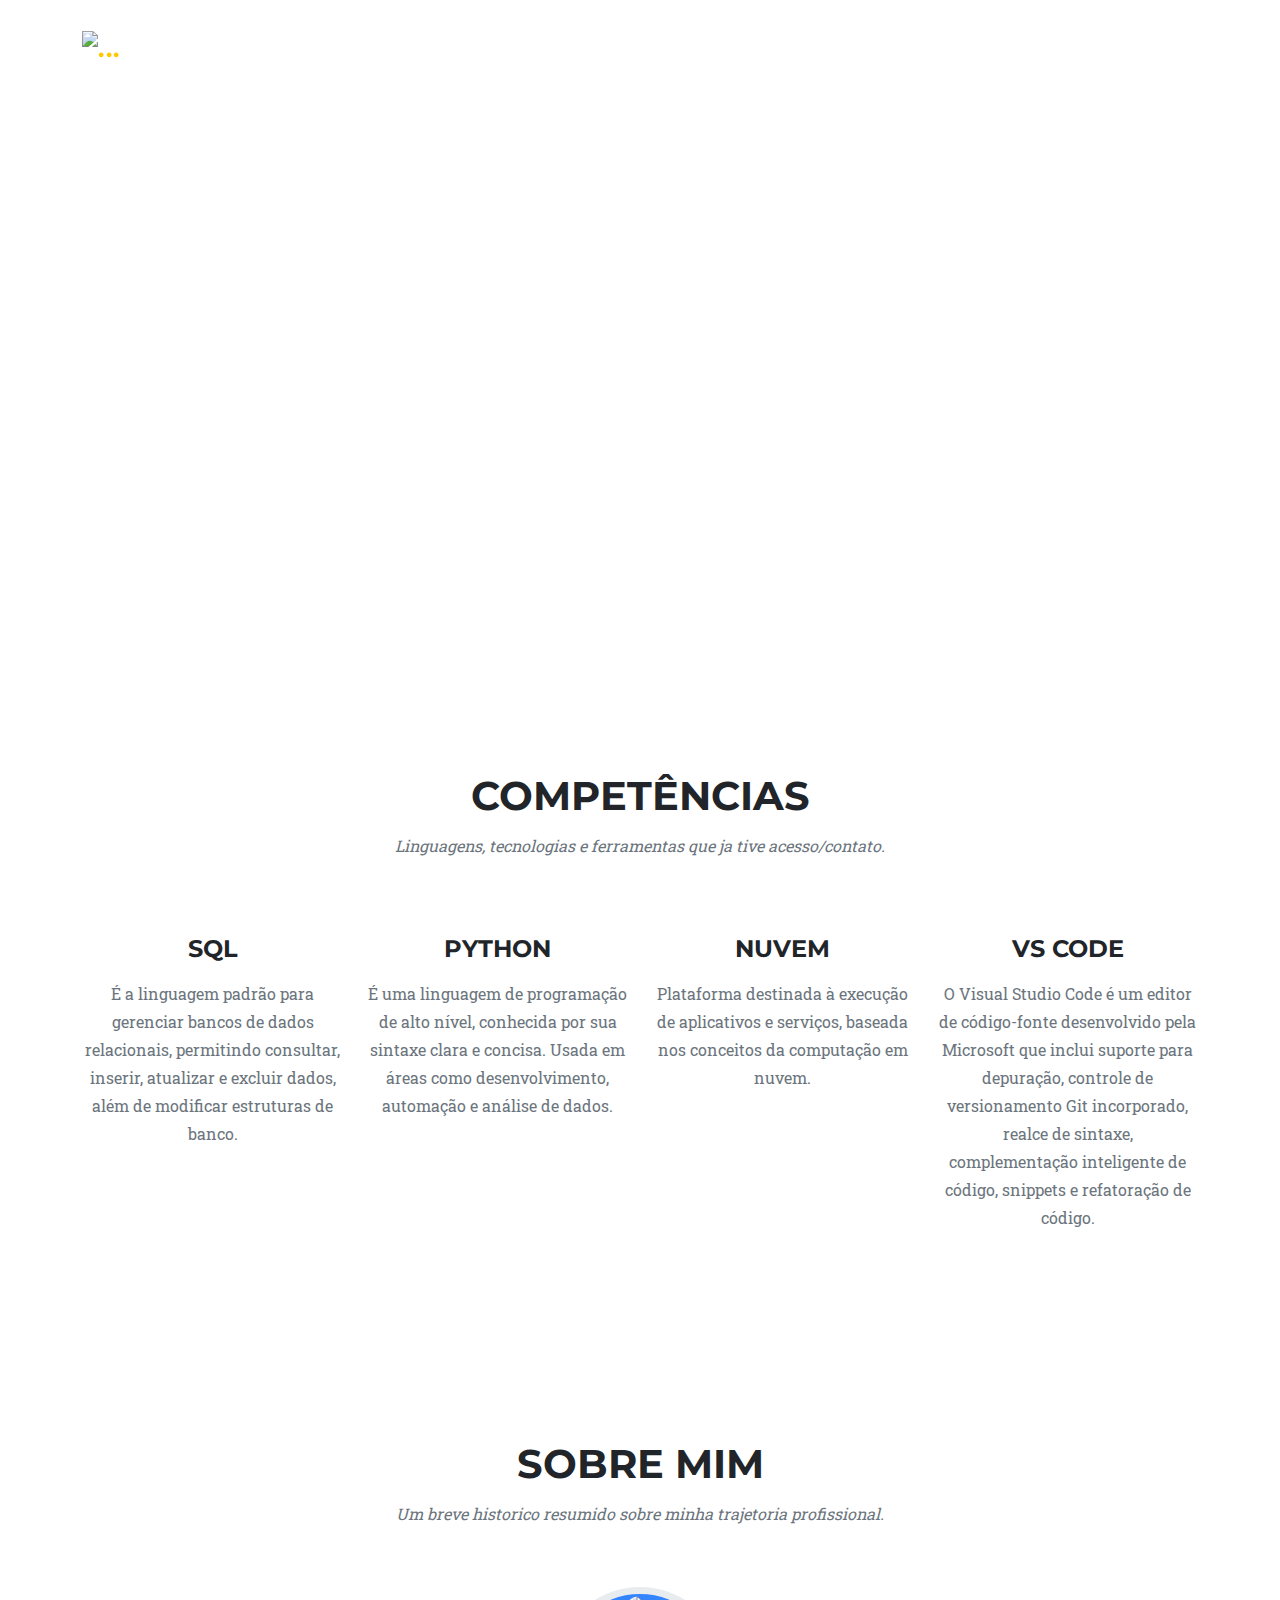
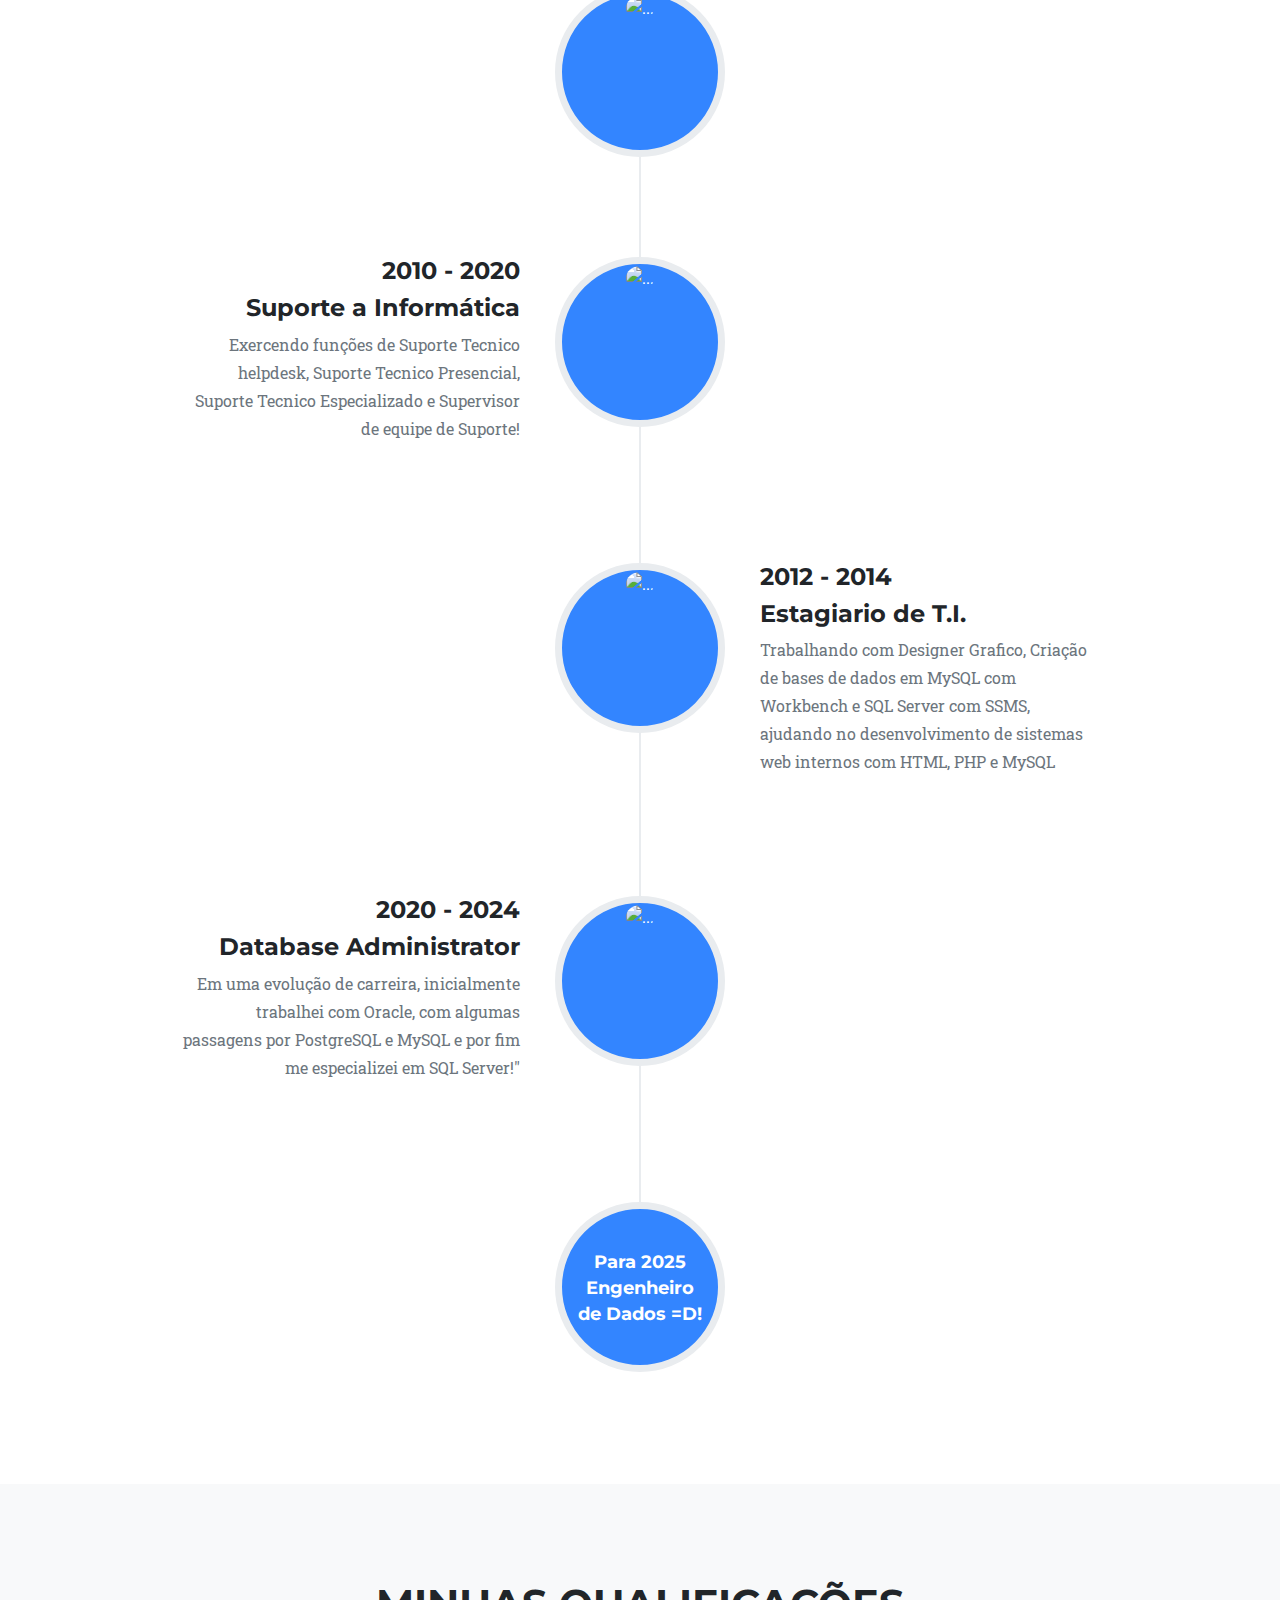
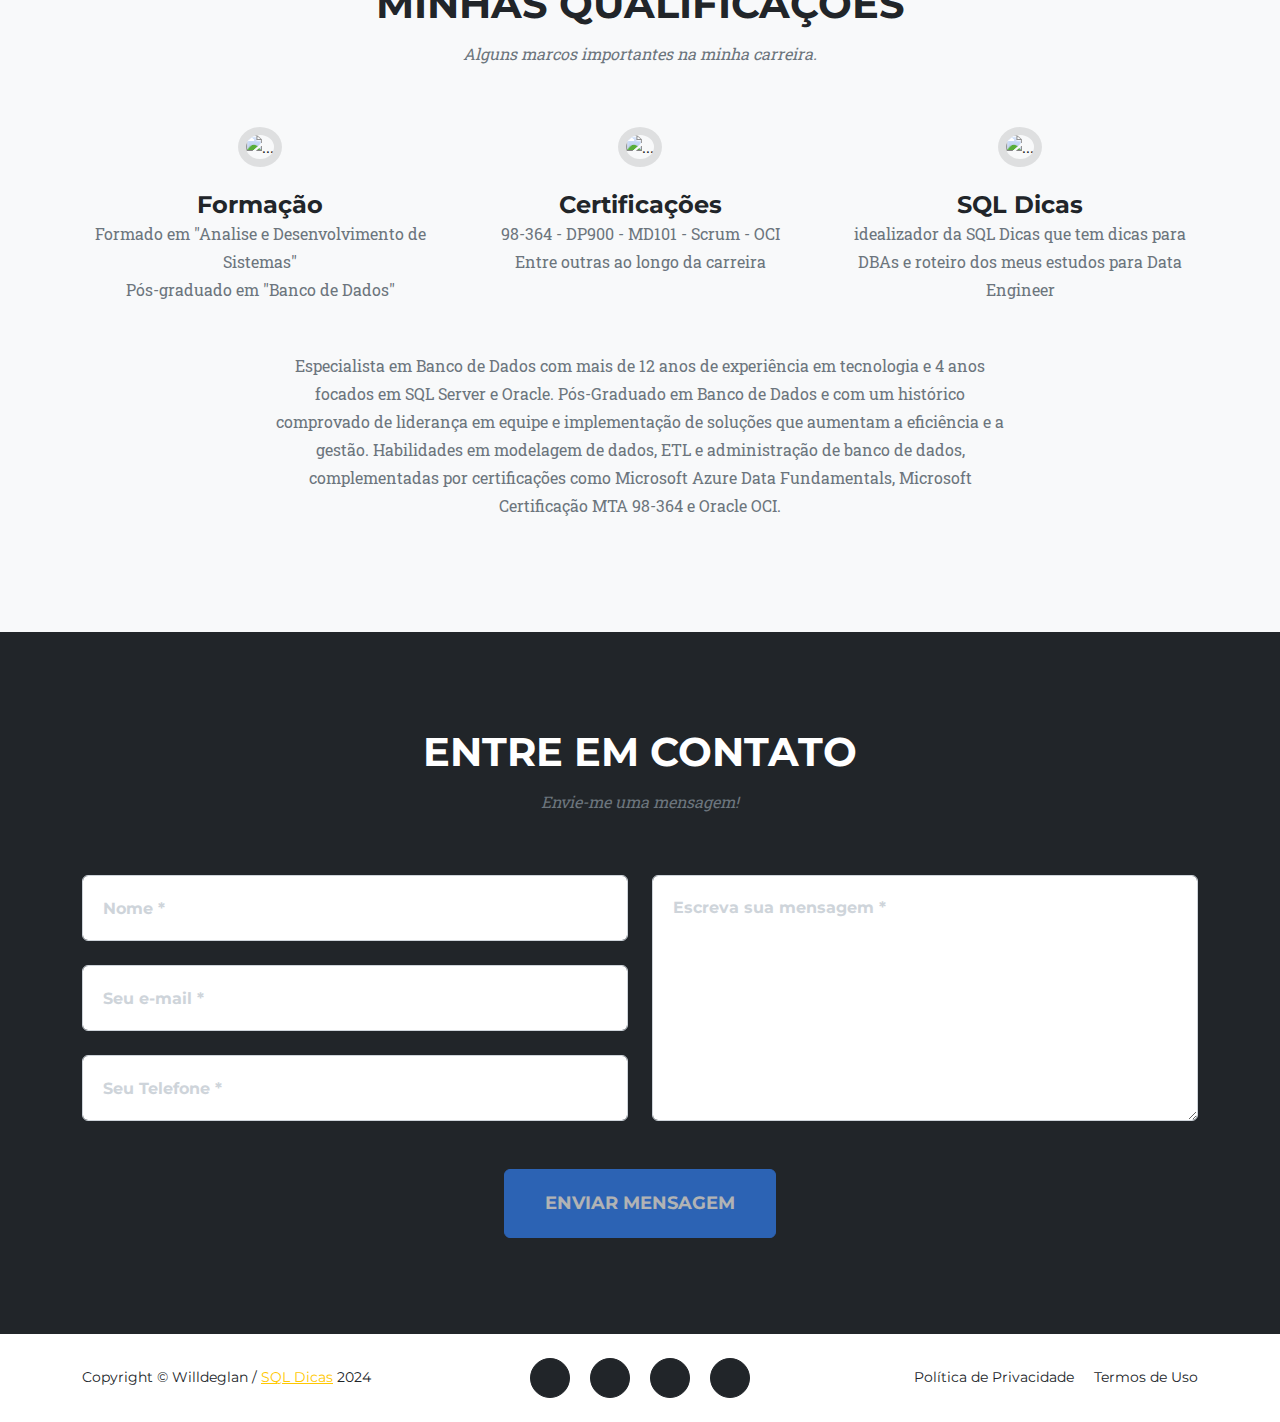
==== index.html @ bf6c1df8 "Update index.html" ====
<!DOCTYPE html>
<html lang="pt-br">
    <head>
        <meta charset="utf-8" />
        <meta name="viewport" content="width=device-width, initial-scale=1, shrink-to-fit=no" />
        <meta name="description" content="" />
        <meta name="author" content="" />
        <title>Willdeglan DBA e DataEngineer </title>
        <!-- Favicon-->
        <link rel="icon" type="image/x-icon" href="assets/favicon.ico" />
        <!-- Font Awesome icons (free version)-->
        <script src="https://use.fontawesome.com/releases/v6.3.0/js/all.js" crossorigin="anonymous"></script>
        <!-- Google fonts-->
        <link href="https://fonts.googleapis.com/css?family=Montserrat:400,700" rel="stylesheet" type="text/css" />
        <link href="https://fonts.googleapis.com/css?family=Roboto+Slab:400,100,300,700" rel="stylesheet" type="text/css" />
        <!-- Core theme CSS (includes Bootstrap)-->
        <link href="css/styles.css" rel="stylesheet" />
	<link rel="stylesheet" href="https://cdn.jsdelivr.net/gh/devicons/devicon@v2.14.0/devicon.min.css">

<!-- inicio teste de envio de formuario de contato -->
    <script type="text/javascript" src="https://cdn.jsdelivr.net/npm/@emailjs/browser@4/dist/email.min.js"></script>
    <script type="text/javascript">
        (function() {
            // https://dashboard.emailjs.com/admin/account
            emailjs.init({
              publicKey: "AXBbJKblr7mQghgtj",
            });
        })();
    </script>
    <script type="text/javascript">
        window.onload = function() {
            document.getElementById('contactForm').addEventListener('submit', function(event) {
                event.preventDefault();
                // these IDs from the previous steps
                emailjs.sendForm('contact_service', 'contact_form', this)
                    .then(() => {
                        console.log('SUCCESS!');
                    }, (error) => {
                        console.log('FAILED...', error);
                    });
            });
        }
    </script>
<!-- fim teste de envio de formuario de contato -->

	    
    </head>
    <body id="page-top">
        <!-- Navigation-->
        <nav class="navbar navbar-expand-lg navbar-dark fixed-top" id="mainNav">
            <div class="container">
              <!--  imagem do canto superior esquerdo (navbar-logo.svg) -->
			  <a class="navbar-brand" href="#page-top"><img src="assets/img/navbar-logo.svg" alt="..." /></a>
                <button class="navbar-toggler" type="button" data-bs-toggle="collapse" data-bs-target="#navbarResponsive" aria-controls="navbarResponsive" aria-expanded="false" aria-label="Toggle navigation">
                    Menu
                    <i class="fas fa-bars ms-1"></i>
                </button>
                <div class="collapse navbar-collapse" id="navbarResponsive">
                    <ul class="navbar-nav text-uppercase ms-auto py-4 py-lg-0">
                        <li class="nav-item"><a class="nav-link" href="#competencias">Competências</a></li>
<!--                        <li class="nav-item"><a class="nav-link" href="#portfolio">Portfolio</a></li> -->
                        <li class="nav-item"><a class="nav-link" href="#sobre">Sobre Mim</a></li>
                        <li class="nav-item"><a class="nav-link" href="#qualificacoes">Qualificações</a></li>
                        <li class="nav-item"><a class="nav-link" href="#contact">Contato</a></li>
                    </ul>
                </div>
            </div>
        </nav>
        <!-- Masthead-->
        <header class="masthead">
            <div class="container">
                <div class="masthead-subheading">Database Administrator e Data Engineer em formação</div>
                <div class="masthead-heading text-uppercase">Willdeglan (SQL Dicas)</div>
        <!--        <a class="btn btn-primary btn-xl text-uppercase" href="#services">Tell Me More</a> -->
            </div>
        </header>
        <!-- Competências-->
        <section class="page-section" id="competencias">
            <div class="container">
                <div class="text-center">
                    <h2 class="section-heading text-uppercase">Competências</h2>
                    <h3 class="section-subheading text-muted">Linguagens, tecnologias e ferramentas que ja tive acesso/contato.</h3>
                </div>
		<!-- Competências Banco de Dados -->
                <div class="row text-center">
                    <div class="col-md-3">
                        <span class="fa-stack fa-4x">
                            <i class="fas fa-circle fa-stack-2x text-primary"></i>
                            <i class="fas fa-database fa-stack-1x fa-inverse"></i>

                        </span>
                        <h4 class="my-3 text-uppercase">SQL</h4>
                        <p class="text-muted">É a linguagem padrão para gerenciar bancos de dados relacionais, permitindo consultar, inserir, atualizar e excluir dados, além de modificar estruturas de banco.</p>
                    </div>
        <!-- Competências Python-->					
                    <div class="col-md-3">
                        <span class="fa-stack fa-4x">
                            <i class="fas fa-circle fa-stack-2x text-primary"></i>
                            <i class="fab fa-python fa-stack-1x fa-inverse"></i>
                        </span>
                        <h4 class="my-3 text-uppercase">Python</h4>
                        <p class="text-muted">É uma linguagem de programação de alto nível, conhecida por sua sintaxe clara e concisa. Usada em áreas como desenvolvimento, automação e análise de dados.</p>
                    </div>
		<!-- Competências Nuvem-->
                    <div class="col-md-3">
                        <span class="fa-stack fa-4x">
                            <i class="fas fa-circle fa-stack-2x text-primary"></i>
                            <i class="fas fa-cloud fa-stack-1x fa-inverse"></i>
                        </span>
                        <h4 class="my-3 text-uppercase">Nuvem</h4>
                        <p class="text-muted">Plataforma destinada à execução de aplicativos e serviços, baseada nos conceitos da computação em nuvem.</p>
                    </div>
		<!-- Competências VS Code-->
                    <div class="col-md-3">
					<span class="fa-stack fa-4x">
						<i class="fas fa-circle fa-stack-2x text-primary"></i>
						<i class="fa-solid fa-code fa-stack-1x fa-inverse"></i> <!-- Ícone do VS Code -->
					</span>
                        <h4 class="my-3 text-uppercase">vs code</h4>
                        <p class="text-muted">O Visual Studio Code é um editor de código-fonte desenvolvido pela Microsoft que inclui suporte para depuração, controle de versionamento Git incorporado, realce de sintaxe, complementação inteligente de código, snippets e refatoração de código.</p>
                    </div>
                </div>
            </div>
        </section>
        <!-- Portfolio Grid - ->
        <section class="page-section bg-light" id="portfolio">
            <div class="container">
                <div class="text-center">
                    <h2 class="section-heading text-uppercase">Portfolio</h2>
                    <h3 class="section-subheading text-muted">Lorem ipsum dolor sit amet consectetur.</h3>
                </div>
                <div class="row">
                    <div class="col-lg-4 col-sm-6 mb-4">
                        <! -- Portfolio item 1-- >
                        <div class="portfolio-item">
                            <a class="portfolio-link" data-bs-toggle="modal" href="#portfolioModal1">
                                <div class="portfolio-hover">
                                    <div class="portfolio-hover-content"><i class="fas fa-plus fa-3x"></i></div>
                                </div>
                                <img class="img-fluid" src="assets/img/portfolio/1.jpg" alt="..." />
                            </a>
                            <div class="portfolio-caption">
                                <div class="portfolio-caption-heading">Threads</div>
                                <div class="portfolio-caption-subheading text-muted">Illustration</div>
                            </div>
                        </div>
                    </div>
                    <div class="col-lg-4 col-sm-6 mb-4">
                        <! -- Portfolio item 2-- >
                        <div class="portfolio-item">
                            <a class="portfolio-link" data-bs-toggle="modal" href="#portfolioModal2">
                                <div class="portfolio-hover">
                                    <div class="portfolio-hover-content"><i class="fas fa-plus fa-3x"></i></div>
                                </div>
                                <img class="img-fluid" src="assets/img/portfolio/2.jpg" alt="..." />
                            </a>
                            <div class="portfolio-caption">
                                <div class="portfolio-caption-heading">Explore</div>
                                <div class="portfolio-caption-subheading text-muted">Graphic Design</div>
                            </div>
                        </div>
                    </div>
                    <div class="col-lg-4 col-sm-6 mb-4">
                        <! -- Portfolio item 3-- >
                        <div class="portfolio-item">
                            <a class="portfolio-link" data-bs-toggle="modal" href="#portfolioModal3">
                                <div class="portfolio-hover">
                                    <div class="portfolio-hover-content"><i class="fas fa-plus fa-3x"></i></div>
                                </div>
                                <img class="img-fluid" src="assets/img/portfolio/3.jpg" alt="..." />
                            </a>
                            <div class="portfolio-caption">
                                <div class="portfolio-caption-heading">Finish</div>
                                <div class="portfolio-caption-subheading text-muted">Identity</div>
                            </div>
                        </div>
                    </div>
                    <div class="col-lg-4 col-sm-6 mb-4 mb-lg-0">
                        <! -- Portfolio item 4-- >
                        <div class="portfolio-item">
                            <a class="portfolio-link" data-bs-toggle="modal" href="#portfolioModal4">
                                <div class="portfolio-hover">
                                    <div class="portfolio-hover-content"><i class="fas fa-plus fa-3x"></i></div>
                                </div>
                                <img class="img-fluid" src="assets/img/portfolio/4.jpg" alt="..." />
                            </a>
                            <div class="portfolio-caption">
                                <div class="portfolio-caption-heading">Lines</div>
                                <div class="portfolio-caption-subheading text-muted">Branding</div>
                            </div>
                        </div>
                    </div>
                    <div class="col-lg-4 col-sm-6 mb-4 mb-sm-0">
                        <! -- Portfolio item 5-- >
                        <div class="portfolio-item">
                            <a class="portfolio-link" data-bs-toggle="modal" href="#portfolioModal5">
                                <div class="portfolio-hover">
                                    <div class="portfolio-hover-content"><i class="fas fa-plus fa-3x"></i></div>
                                </div>
                                <img class="img-fluid" src="assets/img/portfolio/5.jpg" alt="..." />
                            </a>
                            <div class="portfolio-caption">
                                <div class="portfolio-caption-heading">Southwest</div>
                                <div class="portfolio-caption-subheading text-muted">Website Design</div>
                            </div>
                        </div>
                    </div>
                    <div class="col-lg-4 col-sm-6">
                        <! -- Portfolio item 6-- >
                        <div class="portfolio-item">
                            <a class="portfolio-link" data-bs-toggle="modal" href="#portfolioModal6">
                                <div class="portfolio-hover">
                                    <div class="portfolio-hover-content"><i class="fas fa-plus fa-3x"></i></div>
                                </div>
                                <img class="img-fluid" src="assets/img/portfolio/6.jpg" alt="..." />
                            </a>
                            <div class="portfolio-caption">
                                <div class="portfolio-caption-heading">Window</div>
                                <div class="portfolio-caption-subheading text-muted">Photography</div>
                            </div>
                        </div>
                    </div>
                </div>
            </div>
        </section> -->
        <!-- Sobre-->
		
        <section class="page-section" id="sobre">
            <div class="container">
                <div class="text-center">
                    <h2 class="section-heading text-uppercase">Sobre Mim</h2>
                    <h3 class="section-subheading text-muted">Um breve historico resumido sobre minha trajetoria profissional.</h3>
                </div>
                <ul class="timeline">
				    <li class="timeline-inverted">
					    <div class="timeline-image"><img class="rounded-circle img-fluid" src="assets/img/about/eu.jpg" alt="..." /></div>
                    </li>
				<!-- Suporte a T.I. -->
                    <li>
                        <div class="timeline-image"><img class="rounded-circle img-fluid" src="assets/img/about/tecinf.jpg" alt="..." /></div>
                        <div class="timeline-panel">
                            <div class="timeline-heading">
                                <h4>2010 - 2020</h4>
                                <h4 class="subheading">Suporte a Informática</h4>
                            </div>
                            <div class="timeline-body"><p class="text-muted">Exercendo funções de Suporte Tecnico helpdesk, Suporte Tecnico Presencial, Suporte Tecnico Especializado e Supervisor de equipe de Suporte!</p></div>
                        </div>
                    </li>
				<!-- Estagio-->
                    <li class="timeline-inverted">
                        <div class="timeline-image"><img class="rounded-circle img-fluid" src="assets/img/about/2.jpg" alt="..." /></div>
                        <div class="timeline-panel">
                            <div class="timeline-heading">
                                <h4>2012 - 2014</h4>
                                <h4 class="subheading">Estagiario de T.I.</h4>
                            </div>
                            <div class="timeline-body"><p class="text-muted">Trabalhando com Designer Grafico, Criação de bases de dados em MySQL com Workbench e SQL Server com SSMS, ajudando no desenvolvimento de sistemas web internos com HTML, PHP e MySQL</p></div>
                        </div>
                    </li>
				<!-- DataBase Administrator -->
                    <li>
                        <div class="timeline-image"><img class="rounded-circle img-fluid" src="assets/img/about/dba.jpg" alt="..." /></div>
                        <div class="timeline-panel">
                            <div class="timeline-heading">
                                <h4>2020 - 2024</h4>
                                <h4 class="subheading">Database Administrator</h4>
                            </div>
                            <div class="timeline-body"><p class="text-muted">Em uma evolução de carreira, inicialmente trabalhei com Oracle, com algumas passagens por PostgreSQL e MySQL e por fim me especializei em SQL Server!"</p></div>
                        </div>
                    </li>
				<!-- Data Engineer 
                    <li class="timeline-inverted">
                        <div class="timeline-image"><img class="rounded-circle img-fluid" src="assets/img/about/4.jpg" alt="..." /></div>
                        <div class="timeline-panel">
                            <div class="timeline-heading">
                                <h4>Planos para 2025</h4>
                                <h4 class="subheading">Engenheiro de Dados</h4>
                            </div>
                            <div class="timeline-body"><p class="text-muted">Lorem ipsum dolor sit amet, consectetur adipisicing elit. Sunt ut voluptatum eius sapiente, totam reiciendis temporibus qui quibusdam, recusandae sit vero unde, sed, incidunt et ea quo dolore laudantium consectetur!</p></div>
                        </div>
                    </li>
				-->
                    <li class="timeline-inverted">
			 <div class="timeline-image">
                            <h4>
                                Para 2025
                                <br />
                                Engenheiro
                                <br />
                                de Dados =D!
                            </h4>
                        </div>
                    </li>
                </ul>
            </div>
        </section>
		
        <!-- qualificacoes -->
        <section class="page-section bg-light" id="qualificacoes">
            <div class="container">
                <div class="text-center">
                    <h2 class="section-heading text-uppercase">Minhas qualificações</h2>
                    <h3 class="section-subheading text-muted">Alguns marcos importantes na minha carreira.</h3>
                </div>
                <div class="row">
                    <div class="col-lg-4">
                        <div class="team-member">
                            <img class="mx-auto rounded-circle" src="assets/img/team/1.jpg" alt="..." />
                            <h4>Formação</h4>
                            <p class="text-muted">Formado em "Analise e Desenvolvimento de Sistemas" <br /> Pós-graduado em "Banco de Dados"</p>
 <!--                           <a class="btn btn-dark btn-social mx-2" href="#!" aria-label="Parveen Anand Twitter Profile"><i class="fab fa-instagram"></i></a>
                            <a class="btn btn-dark btn-social mx-2" href="#!" aria-label="Parveen Anand Facebook Profile"><i class="fab fa-facebook-f"></i></a>
                            <a class="btn btn-dark btn-social mx-2" href="#!" aria-label="Parveen Anand LinkedIn Profile"><i class="fab fa-linkedin-in"></i></a>
-->							
                        </div>
                    </div>
                    <div class="col-lg-4">
                        <div class="team-member">
                            <img class="mx-auto rounded-circle" src="assets/img/team/2.jpg" alt="..." />
                            <h4>Certificações</h4>
                            <p class="text-muted">98-364 - DP900 - MD101 - Scrum - OCI <br /> Entre outras ao longo da carreira</p>
 <!--                           <a class="btn btn-dark btn-social mx-2" href="#!" aria-label="Diana Petersen Twitter Profile"><i class="fab fa-twitter"></i></a>
                            <a class="btn btn-dark btn-social mx-2" href="#!" aria-label="Diana Petersen Facebook Profile"><i class="fab fa-facebook-f"></i></a>
                            <a class="btn btn-dark btn-social mx-2" href="#!" aria-label="Diana Petersen LinkedIn Profile"><i class="fab fa-linkedin-in"></i></a>
-->                        </div>
                    </div>
                    <div class="col-lg-4">
                        <div class="team-member">
                            <img class="mx-auto rounded-circle" src="assets/img/team/3.jpg" alt="..." />
                            <h4>SQL Dicas</h4>
                            <p class="text-muted">idealizador da SQL Dicas que tem dicas para DBAs e roteiro dos meus estudos para Data Engineer</p>
<!--                            <a class="btn btn-dark btn-social mx-2" href="#!" aria-label="Larry Parker Twitter Profile"><i class="fab fa-twitter"></i></a>
                            <a class="btn btn-dark btn-social mx-2" href="#!" aria-label="Larry Parker Facebook Profile"><i class="fab fa-facebook-f"></i></a>
                            <a class="btn btn-dark btn-social mx-2" href="#!" aria-label="Larry Parker LinkedIn Profile"><i class="fab fa-linkedin-in"></i></a>
-->                        </div>
                    </div>
                </div>
                <div class="row">
                    <div class="col-lg-8 mx-auto text-center"><p class="large text-muted">Especialista em Banco de Dados com mais de 12 anos de experiência em 
											tecnologia e 4 anos focados em SQL Server e Oracle. Pós-Graduado em Banco de Dados 
											e com um histórico comprovado de liderança em equipe e implementação de soluções 
											que aumentam a eficiência e a gestão. Habilidades em modelagem de dados, ETL e 
											administração de banco de dados, complementadas por certificações como Microsoft 
											Azure Data Fundamentals, Microsoft Certificação MTA 98-364 e Oracle OCI.
</p></div>
                </div>
            </div>
        </section>
        <!-- Clients - ->
        <div class="py-5">
            <div class="container">
                <div class="row align-items-center">
                    <div class="col-md-3 col-sm-6 my-3">
                        <a href="#!"><img class="img-fluid img-brand d-block mx-auto" src="assets/img/logos/microsoft.svg" alt="..." aria-label="Microsoft Logo" /></a>
                    </div>
                    <div class="col-md-3 col-sm-6 my-3">
                        <a href="#!"><img class="img-fluid img-brand d-block mx-auto" src="assets/img/logos/google.svg" alt="..." aria-label="Google Logo" /></a>
                    </div>
                    <div class="col-md-3 col-sm-6 my-3">
                        <a href="#!"><img class="img-fluid img-brand d-block mx-auto" src="assets/img/logos/facebook.svg" alt="..." aria-label="Facebook Logo" /></a>
                    </div>
                    <div class="col-md-3 col-sm-6 my-3">
                        <a href="#!"><img class="img-fluid img-brand d-block mx-auto" src="assets/img/logos/ibm.svg" alt="..." aria-label="IBM Logo" /></a>
                    </div>
                </div>
            </div>
        </div> -->
        <!-- Contact-->
        <section class="page-section" id="contact">
            <div class="container">
                <div class="text-center">
                    <h2 class="section-heading text-uppercase">Entre em contato</h2>
                    <h3 class="section-subheading text-muted">Envie-me uma mensagem!</h3>
                </div>
                <!-- * * * * * * * * * * * * * * *-->
                <!-- * * SB Forms Contact Form * *-->
                <!-- * * * * * * * * * * * * * * *-->
                <!-- This form is pre-integrated with SB Forms.-->
                <!-- To make this form functional, sign up at-->
                <!-- https://startbootstrap.com/solution/contact-forms-->
                <!-- to get an API token!-->
                <form id="contactForm" data-sb-form-api-token="API_TOKEN">
                    <div class="row align-items-stretch mb-5">
                        <div class="col-md-6">
                            <div class="form-group">
                                <!-- Name input-->
                                <input class="form-control" id="name" type="text" placeholder="Nome *" data-sb-validations="required" />
                                <div class="invalid-feedback" data-sb-feedback="name:required">Seu nome é necessário.</div>
                            </div>
                            <div class="form-group">
                                <!-- Email address input-->
                                <input class="form-control" id="email" type="email" placeholder="Seu e-mail *" data-sb-validations="required,email" />
                                <div class="invalid-feedback" data-sb-feedback="email:required">E-mail válido é obrigatório.</div>
                                <div class="invalid-feedback" data-sb-feedback="email:email">Coloque um e-mail válido.</div>
                            </div>
                            <div class="form-group mb-md-0">
                                <!-- Phone number input-->
                                <input class="form-control" id="phone" type="tel" placeholder="Seu Telefone *" data-sb-validations="required" />
                                <div class="invalid-feedback" data-sb-feedback="phone:required">Informe seu telefone.</div>
                            </div>
                        </div>
                        <div class="col-md-6">
                            <div class="form-group form-group-textarea mb-md-0">
                                <!-- Message input-->
                                <textarea class="form-control" id="message" placeholder="Escreva sua mensagem *" data-sb-validations="required"></textarea>
                                <div class="invalid-feedback" data-sb-feedback="message:required">A mensagem é obrigatória.</div>
                            </div>
                        </div>
                    </div>
                    <!-- Submit success message-->
                    <!---->
                    <!-- This is what your users will see when the form-->
                    <!-- has successfully submitted-->
                    <div class="d-none" id="submitSuccessMessage">
                        <div class="text-center text-white mb-3">
                            <div class="fw-bolder">Mensagem enviada com successo!</div>
                            Para ativar este formulario por 10 dias gratis, se inscreva em:
                            <br />
                            <a href="https://startbootstrap.com/solution/contact-forms">https://startbootstrap.com/solution/contact-forms</a>
                        </div>
                    </div>
                    <!-- Submit error message-->
                    <!---->
                    <!-- This is what your users will see when there is-->
                    <!-- an error submitting the form-->
                    <div class="d-none" id="submitErrorMessage"><div class="text-center text-danger mb-3">Erro ao enviar mensagem!</div></div>
                    <!-- Submit Button-->
                    <div class="text-center"><button class="btn btn-primary btn-xl text-uppercase disabled" id="submitButton" type="submit">Enviar mensagem</button></div>
                </form>
            </div>
        </section>

  <!-- Footer-->
        <footer class="footer py-4">
            <div class="container">
                <div class="row align-items-center">
                    <div class="col-lg-4 text-lg-start">Copyright &copy; Willdeglan / <a href="https://www.linkedin.com/company/sqldicas/" target="_blank">SQL Dicas</a> 2024</div>
                    <div class="col-lg-4 my-3 my-lg-0">
                        <a class="btn btn-dark btn-social mx-2" href="https://www.youtube.com/@sqldicas" target="_blank" aria-label="Youtube"><i class="fab fa-youtube"></i></a>
						<a class="btn btn-dark btn-social mx-2" href="https://github.com/willdegl4n" target="_blank" aria-label="Github"><i class="fab fa-github"></i></a>
						<a class="btn btn-dark btn-social mx-2" href="https://www.linkedin.com/in/willdeglan/" target="_blank" aria-label="LinkedIn"><i class="fab fa-linkedin-in"></i></a>
			    			<a class="btn btn-dark btn-social mx-2" href="https://www.linkedin.com/in/willdeglan/" target="_blank" aria-label="Whatsapp"><i class="fab fa-whatsapp"></i></a>
                    </div>
                    <div class="col-lg-4 text-lg-end">
                        <a class="link-dark text-decoration-none me-3" href="#!">Política de Privacidade</a>
                        <a class="link-dark text-decoration-none" href="#!">Termos de Uso</a>
                    </div>
                </div>
            </div>
        </footer>

	<!-- Portfolio Modals-->
        <!-- Portfolio item 1 modal popup-->
        <div class="portfolio-modal modal fade" id="portfolioModal1" tabindex="-1" role="dialog" aria-hidden="true">
            <div class="modal-dialog">
                <div class="modal-content">
                    <div class="close-modal" data-bs-dismiss="modal"><img src="assets/img/close-icon.svg" alt="Close modal" /></div>
                    <div class="container">
                        <div class="row justify-content-center">
                            <div class="col-lg-8">
                                <div class="modal-body">
                                    <!-- Project details-->
                                    <h2 class="text-uppercase">Project Name</h2>
                                    <p class="item-intro text-muted">Lorem ipsum dolor sit amet consectetur.</p>
                                    <img class="img-fluid d-block mx-auto" src="assets/img/portfolio/1.jpg" alt="..." />
                                    <p>Use this area to describe your project. Lorem ipsum dolor sit amet, consectetur adipisicing elit. Est blanditiis dolorem culpa incidunt minus dignissimos deserunt repellat aperiam quasi sunt officia expedita beatae cupiditate, maiores repudiandae, nostrum, reiciendis facere nemo!</p>
                                    <ul class="list-inline">
                                        <li>
                                            <strong>Client:</strong>
                                            Threads
                                        </li>
                                        <li>
                                            <strong>Category:</strong>
                                            Illustration
                                        </li>
                                    </ul>
                                    <button class="btn btn-primary btn-xl text-uppercase" data-bs-dismiss="modal" type="button">
                                        <i class="fas fa-xmark me-1"></i>
                                        Close Project
                                    </button>
                                </div>
                            </div>
                        </div>
                    </div>
                </div>
            </div>
        </div>
        <!-- Portfolio item 2 modal popup-->
        <div class="portfolio-modal modal fade" id="portfolioModal2" tabindex="-1" role="dialog" aria-hidden="true">
            <div class="modal-dialog">
                <div class="modal-content">
                    <div class="close-modal" data-bs-dismiss="modal"><img src="assets/img/close-icon.svg" alt="Close modal" /></div>
                    <div class="container">
                        <div class="row justify-content-center">
                            <div class="col-lg-8">
                                <div class="modal-body">
                                    <!-- Project details-->
                                    <h2 class="text-uppercase">Project Name</h2>
                                    <p class="item-intro text-muted">Lorem ipsum dolor sit amet consectetur.</p>
                                    <img class="img-fluid d-block mx-auto" src="assets/img/portfolio/2.jpg" alt="..." />
                                    <p>Use this area to describe your project. Lorem ipsum dolor sit amet, consectetur adipisicing elit. Est blanditiis dolorem culpa incidunt minus dignissimos deserunt repellat aperiam quasi sunt officia expedita beatae cupiditate, maiores repudiandae, nostrum, reiciendis facere nemo!</p>
                                    <ul class="list-inline">
                                        <li>
                                            <strong>Client:</strong>
                                            Explore
                                        </li>
                                        <li>
                                            <strong>Category:</strong>
                                            Graphic Design
                                        </li>
                                    </ul>
                                    <button class="btn btn-primary btn-xl text-uppercase" data-bs-dismiss="modal" type="button">
                                        <i class="fas fa-xmark me-1"></i>
                                        Close Project
                                    </button>
                                </div>
                            </div>
                        </div>
                    </div>
                </div>
            </div>
        </div>
        <!-- Portfolio item 3 modal popup-->
        <div class="portfolio-modal modal fade" id="portfolioModal3" tabindex="-1" role="dialog" aria-hidden="true">
            <div class="modal-dialog">
                <div class="modal-content">
                    <div class="close-modal" data-bs-dismiss="modal"><img src="assets/img/close-icon.svg" alt="Close modal" /></div>
                    <div class="container">
                        <div class="row justify-content-center">
                            <div class="col-lg-8">
                                <div class="modal-body">
                                    <!-- Project details-->
                                    <h2 class="text-uppercase">Project Name</h2>
                                    <p class="item-intro text-muted">Lorem ipsum dolor sit amet consectetur.</p>
                                    <img class="img-fluid d-block mx-auto" src="assets/img/portfolio/3.jpg" alt="..." />
                                    <p>Use this area to describe your project. Lorem ipsum dolor sit amet, consectetur adipisicing elit. Est blanditiis dolorem culpa incidunt minus dignissimos deserunt repellat aperiam quasi sunt officia expedita beatae cupiditate, maiores repudiandae, nostrum, reiciendis facere nemo!</p>
                                    <ul class="list-inline">
                                        <li>
                                            <strong>Client:</strong>
                                            Finish
                                        </li>
                                        <li>
                                            <strong>Category:</strong>
                                            Identity
                                        </li>
                                    </ul>
                                    <button class="btn btn-primary btn-xl text-uppercase" data-bs-dismiss="modal" type="button">
                                        <i class="fas fa-xmark me-1"></i>
                                        Close Project
                                    </button>
                                </div>
                            </div>
                        </div>
                    </div>
                </div>
            </div>
        </div>
        <!-- Portfolio item 4 modal popup-->
        <div class="portfolio-modal modal fade" id="portfolioModal4" tabindex="-1" role="dialog" aria-hidden="true">
            <div class="modal-dialog">
                <div class="modal-content">
                    <div class="close-modal" data-bs-dismiss="modal"><img src="assets/img/close-icon.svg" alt="Close modal" /></div>
                    <div class="container">
                        <div class="row justify-content-center">
                            <div class="col-lg-8">
                                <div class="modal-body">
                                    <!-- Project details-->
                                    <h2 class="text-uppercase">Project Name</h2>
                                    <p class="item-intro text-muted">Lorem ipsum dolor sit amet consectetur.</p>
                                    <img class="img-fluid d-block mx-auto" src="assets/img/portfolio/4.jpg" alt="..." />
                                    <p>Use this area to describe your project. Lorem ipsum dolor sit amet, consectetur adipisicing elit. Est blanditiis dolorem culpa incidunt minus dignissimos deserunt repellat aperiam quasi sunt officia expedita beatae cupiditate, maiores repudiandae, nostrum, reiciendis facere nemo!</p>
                                    <ul class="list-inline">
                                        <li>
                                            <strong>Client:</strong>
                                            Lines
                                        </li>
                                        <li>
                                            <strong>Category:</strong>
                                            Branding
                                        </li>
                                    </ul>
                                    <button class="btn btn-primary btn-xl text-uppercase" data-bs-dismiss="modal" type="button">
                                        <i class="fas fa-xmark me-1"></i>
                                        Close Project
                                    </button>
                                </div>
                            </div>
                        </div>
                    </div>
                </div>
            </div>
        </div>
        <!-- Portfolio item 5 modal popup-->
        <div class="portfolio-modal modal fade" id="portfolioModal5" tabindex="-1" role="dialog" aria-hidden="true">
            <div class="modal-dialog">
                <div class="modal-content">
                    <div class="close-modal" data-bs-dismiss="modal"><img src="assets/img/close-icon.svg" alt="Close modal" /></div>
                    <div class="container">
                        <div class="row justify-content-center">
                            <div class="col-lg-8">
                                <div class="modal-body">
                                    <!-- Project details-->
                                    <h2 class="text-uppercase">Project Name</h2>
                                    <p class="item-intro text-muted">Lorem ipsum dolor sit amet consectetur.</p>
                                    <img class="img-fluid d-block mx-auto" src="assets/img/portfolio/5.jpg" alt="..." />
                                    <p>Use this area to describe your project. Lorem ipsum dolor sit amet, consectetur adipisicing elit. Est blanditiis dolorem culpa incidunt minus dignissimos deserunt repellat aperiam quasi sunt officia expedita beatae cupiditate, maiores repudiandae, nostrum, reiciendis facere nemo!</p>
                                    <ul class="list-inline">
                                        <li>
                                            <strong>Client:</strong>
                                            Southwest
                                        </li>
                                        <li>
                                            <strong>Category:</strong>
                                            Website Design
                                        </li>
                                    </ul>
                                    <button class="btn btn-primary btn-xl text-uppercase" data-bs-dismiss="modal" type="button">
                                        <i class="fas fa-xmark me-1"></i>
                                        Close Project
                                    </button>
                                </div>
                            </div>
                        </div>
                    </div>
                </div>
            </div>
        </div>
        <!-- Portfolio item 6 modal popup-->
        <div class="portfolio-modal modal fade" id="portfolioModal6" tabindex="-1" role="dialog" aria-hidden="true">
            <div class="modal-dialog">
                <div class="modal-content">
                    <div class="close-modal" data-bs-dismiss="modal"><img src="assets/img/close-icon.svg" alt="Close modal" /></div>
                    <div class="container">
                        <div class="row justify-content-center">
                            <div class="col-lg-8">
                                <div class="modal-body">
                                    <!-- Project details-->
                                    <h2 class="text-uppercase">Project Name</h2>
                                    <p class="item-intro text-muted">Lorem ipsum dolor sit amet consectetur.</p>
                                    <img class="img-fluid d-block mx-auto" src="assets/img/portfolio/6.jpg" alt="..." />
                                    <p>Use this area to describe your project. Lorem ipsum dolor sit amet, consectetur adipisicing elit. Est blanditiis dolorem culpa incidunt minus dignissimos deserunt repellat aperiam quasi sunt officia expedita beatae cupiditate, maiores repudiandae, nostrum, reiciendis facere nemo!</p>
                                    <ul class="list-inline">
                                        <li>
                                            <strong>Client:</strong>
                                            Window
                                        </li>
                                        <li>
                                            <strong>Category:</strong>
                                            Photography
                                        </li>
                                    </ul>
                                    <button class="btn btn-primary btn-xl text-uppercase" data-bs-dismiss="modal" type="button">
                                        <i class="fas fa-xmark me-1"></i>
                                        Close Project
                                    </button>
                                </div>
                            </div>
                        </div>
                    </div>
                </div>
            </div>
        </div>
        <!-- Bootstrap core JS-->
        <script src="https://cdn.jsdelivr.net/npm/bootstrap@5.2.3/dist/js/bootstrap.bundle.min.js"></script>
        <!-- Core theme JS-->
	<!-- email JS -->
	<script src="https://cdn.jsdelivr.net/npm/@emailjs/browser@4/dist/email.min.js"></script>
        <script src="js/scripts.js"></script>
        <!-- * * * * * * * * * * * * * * * * * * * * * * * * * * * * * * * * * * * * * * * *-->
        <!-- * *                               SB Forms JS                               * *-->
        <!-- * * Activate your form at https://startbootstrap.com/solution/contact-forms * *-->
        <!-- * * * * * * * * * * * * * * * * * * * * * * * * * * * * * * * * * * * * * * * *-->
        <script src="https://cdn.startbootstrap.com/sb-forms-latest.js"></script>
    </body>
</html>
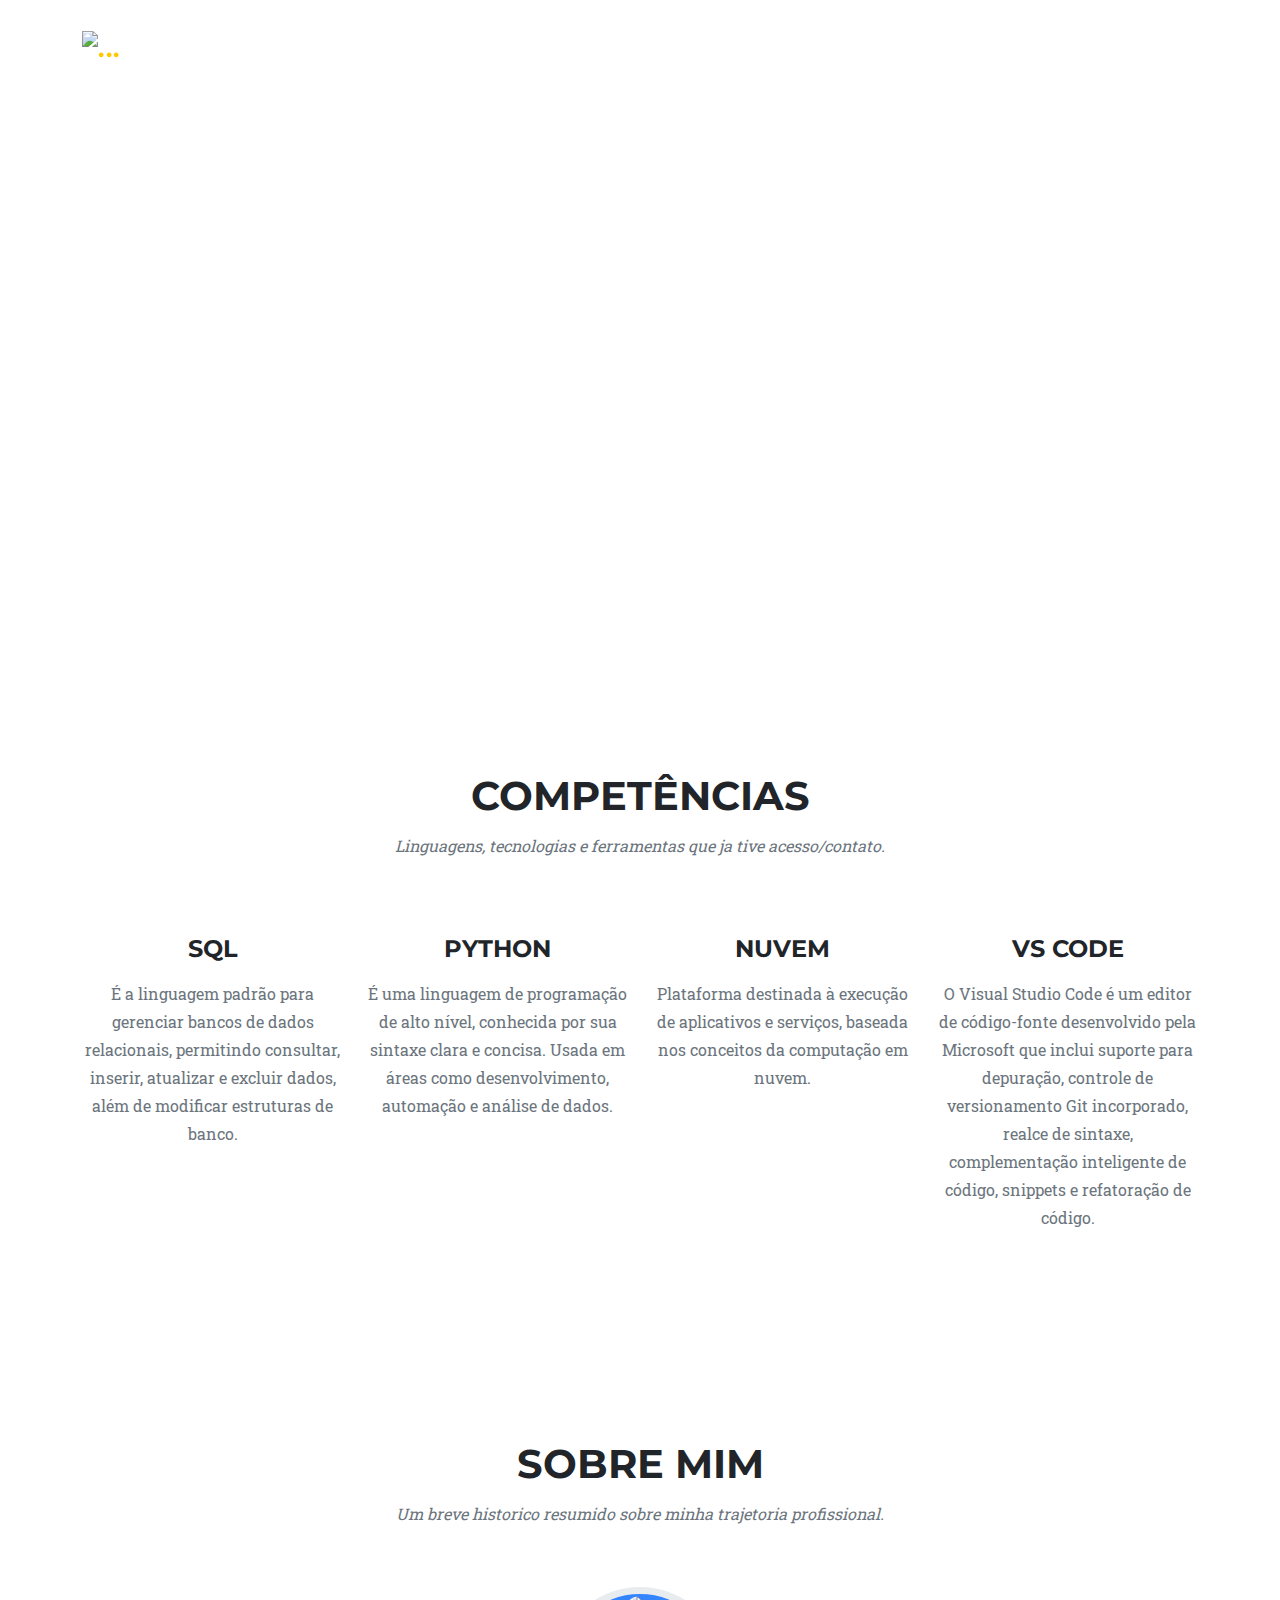
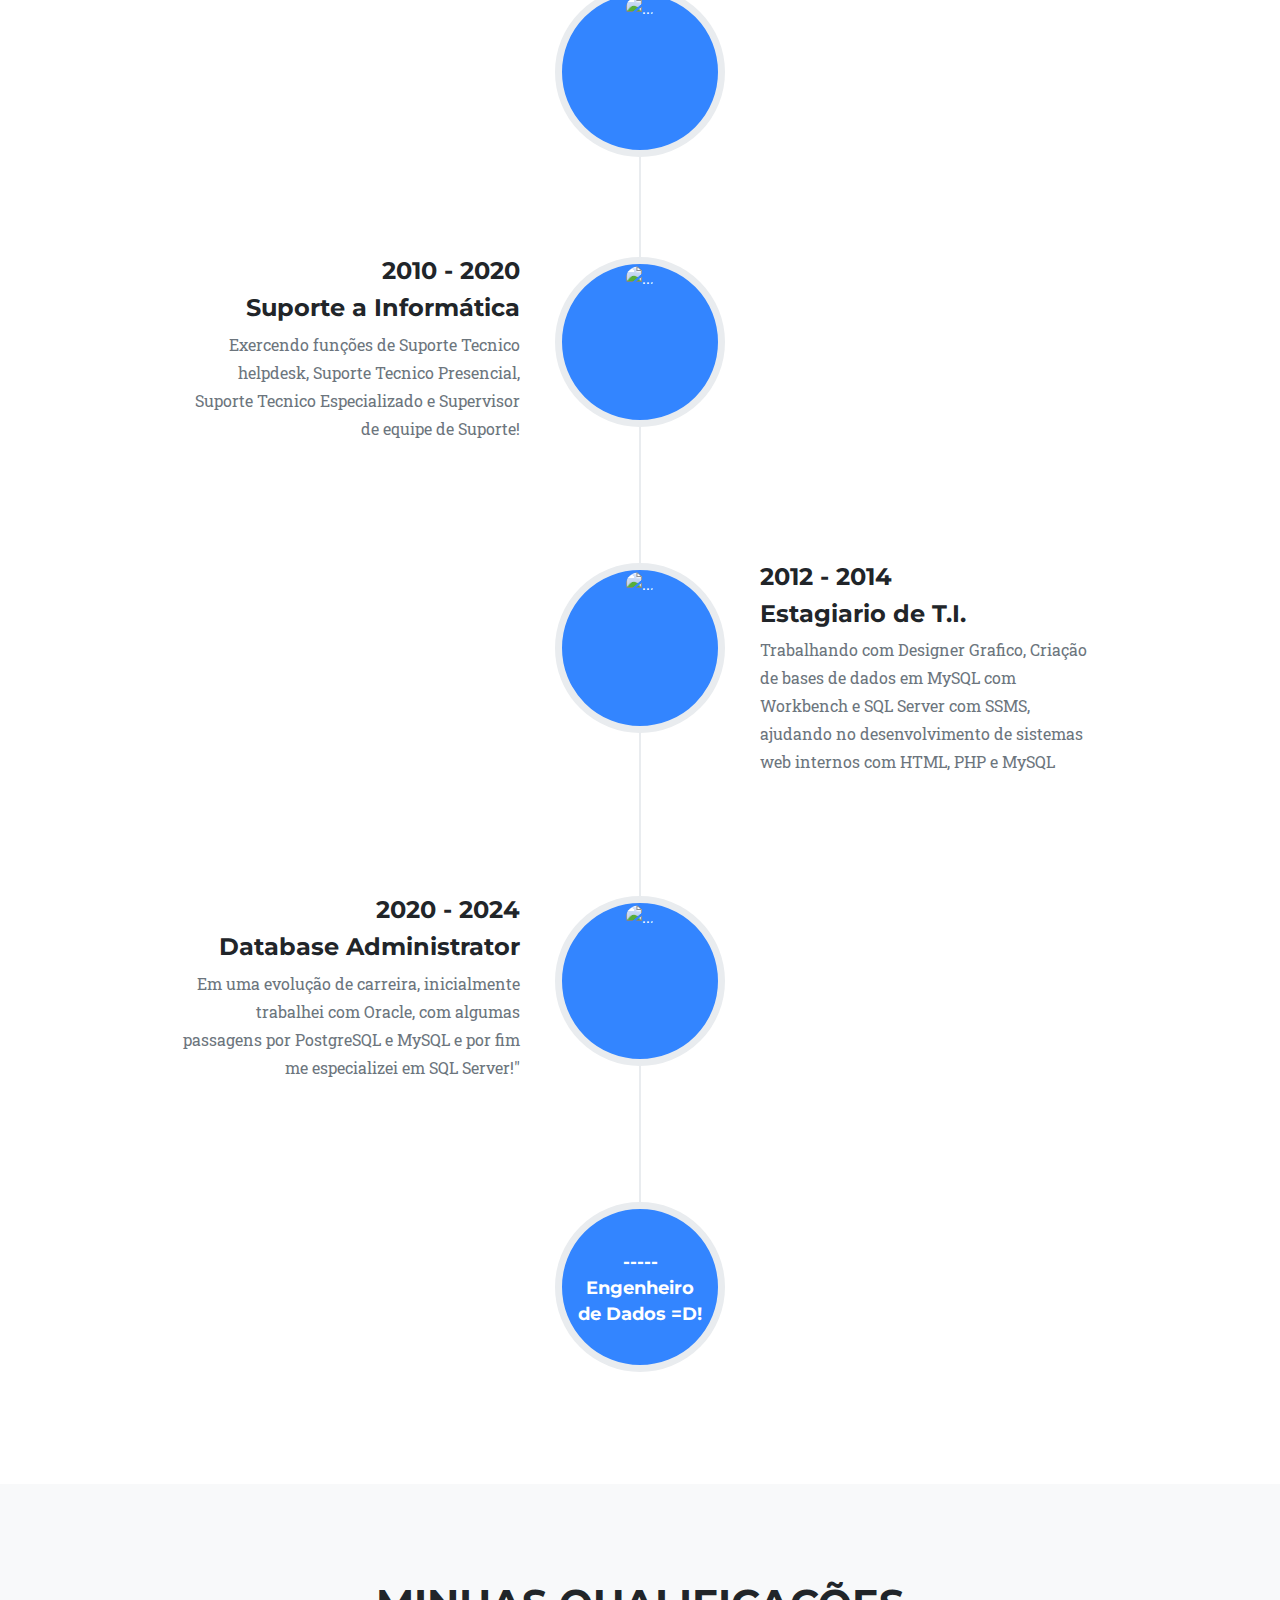
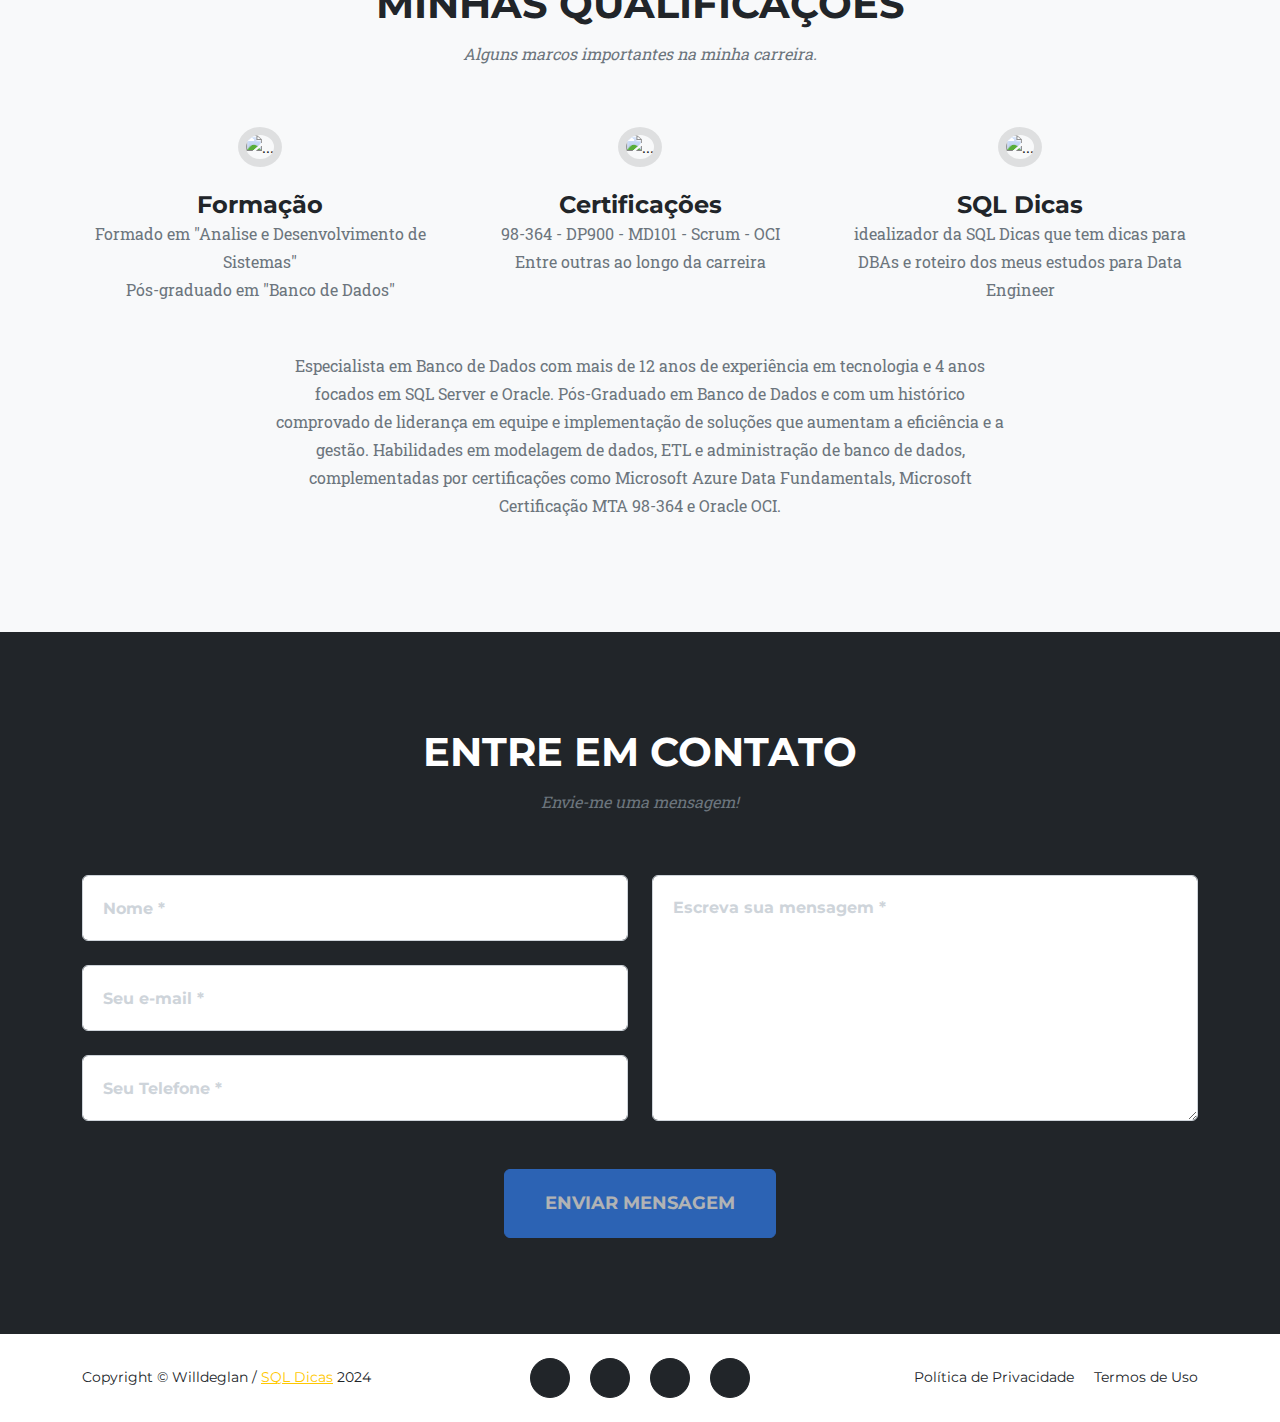
==== commit da178cd5: "Update index.html" ====
--- a/index.html
+++ b/index.html
@@ -69,7 +69,7 @@
         <!-- Masthead-->
         <header class="masthead">
             <div class="container">
-                <div class="masthead-subheading">Database Administrator e Data Engineer em formação</div>
+                <div class="masthead-subheading">Database Administrator e Data Engineer</div>
                 <div class="masthead-heading text-uppercase">Willdeglan (SQL Dicas)</div>
         <!--        <a class="btn btn-primary btn-xl text-uppercase" href="#services">Tell Me More</a> -->
             </div>
@@ -283,7 +283,7 @@
                     <li class="timeline-inverted">
 			 <div class="timeline-image">
                             <h4>
-                                Para 2025
+                                -----
                                 <br />
                                 Engenheiro
                                 <br />
@@ -437,9 +437,9 @@
                     <div class="col-lg-4 text-lg-start">Copyright &copy; Willdeglan / <a href="https://www.linkedin.com/company/sqldicas/" target="_blank">SQL Dicas</a> 2024</div>
                     <div class="col-lg-4 my-3 my-lg-0">
                         <a class="btn btn-dark btn-social mx-2" href="https://www.youtube.com/@sqldicas" target="_blank" aria-label="Youtube"><i class="fab fa-youtube"></i></a>
-						<a class="btn btn-dark btn-social mx-2" href="https://github.com/willdegl4n" target="_blank" aria-label="Github"><i class="fab fa-github"></i></a>
+						<a class="btn btn-dark btn-social mx-2" href="https://github.com/willdegl4n" 		target="_blank" aria-label="Github"><i class="fab fa-github"></i></a>
 						<a class="btn btn-dark btn-social mx-2" href="https://www.linkedin.com/in/willdeglan/" target="_blank" aria-label="LinkedIn"><i class="fab fa-linkedin-in"></i></a>
-			    			<a class="btn btn-dark btn-social mx-2" href="https://www.linkedin.com/in/willdeglan/" target="_blank" aria-label="Whatsapp"><i class="fab fa-whatsapp"></i></a>
+			    			<a class="btn btn-dark btn-social mx-2" href="https://wa.me/5561981279687?text=Encontrei%20seu%20contato%20no%20seu%20site,%20estou%20presisando%20de:" target="_blank" aria-label="Whatsapp"><i class="fab fa-whatsapp"></i></a>
                     </div>
                     <div class="col-lg-4 text-lg-end">
                         <a class="link-dark text-decoration-none me-3" href="#!">Política de Privacidade</a>
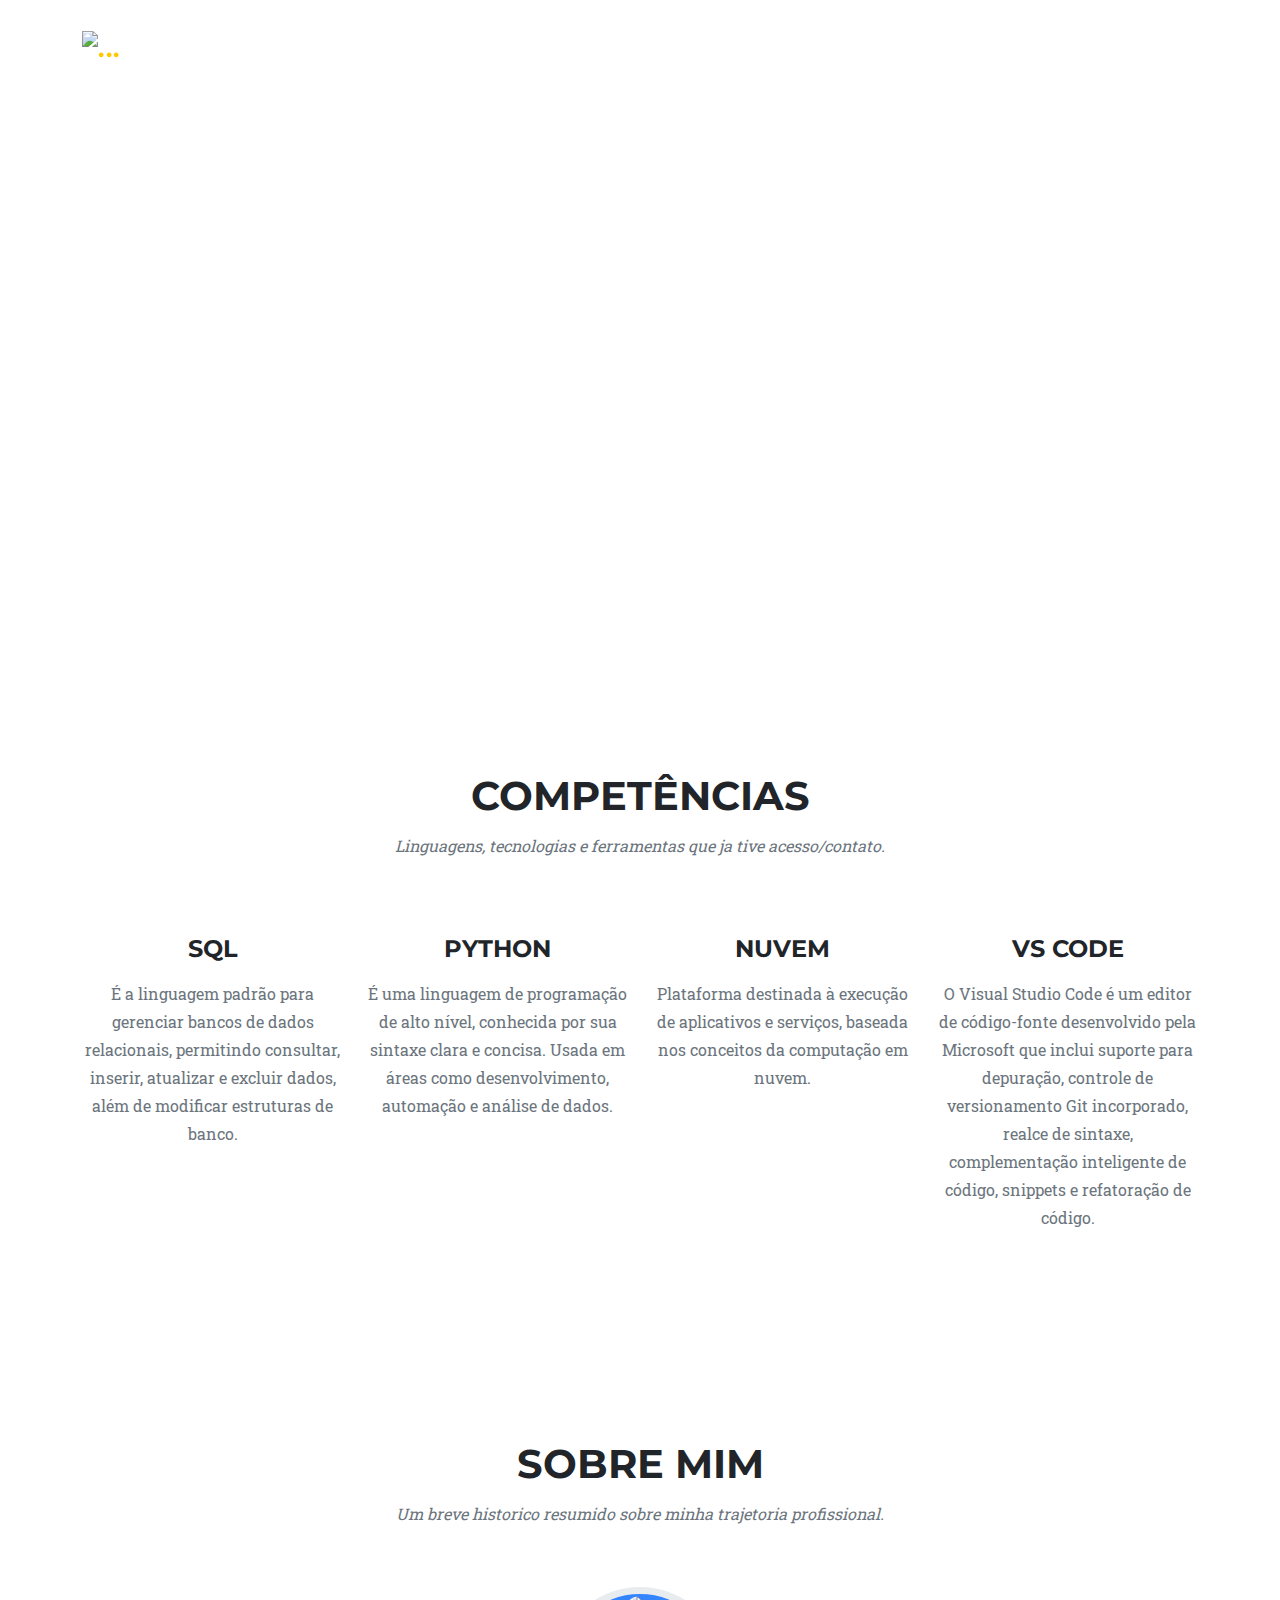
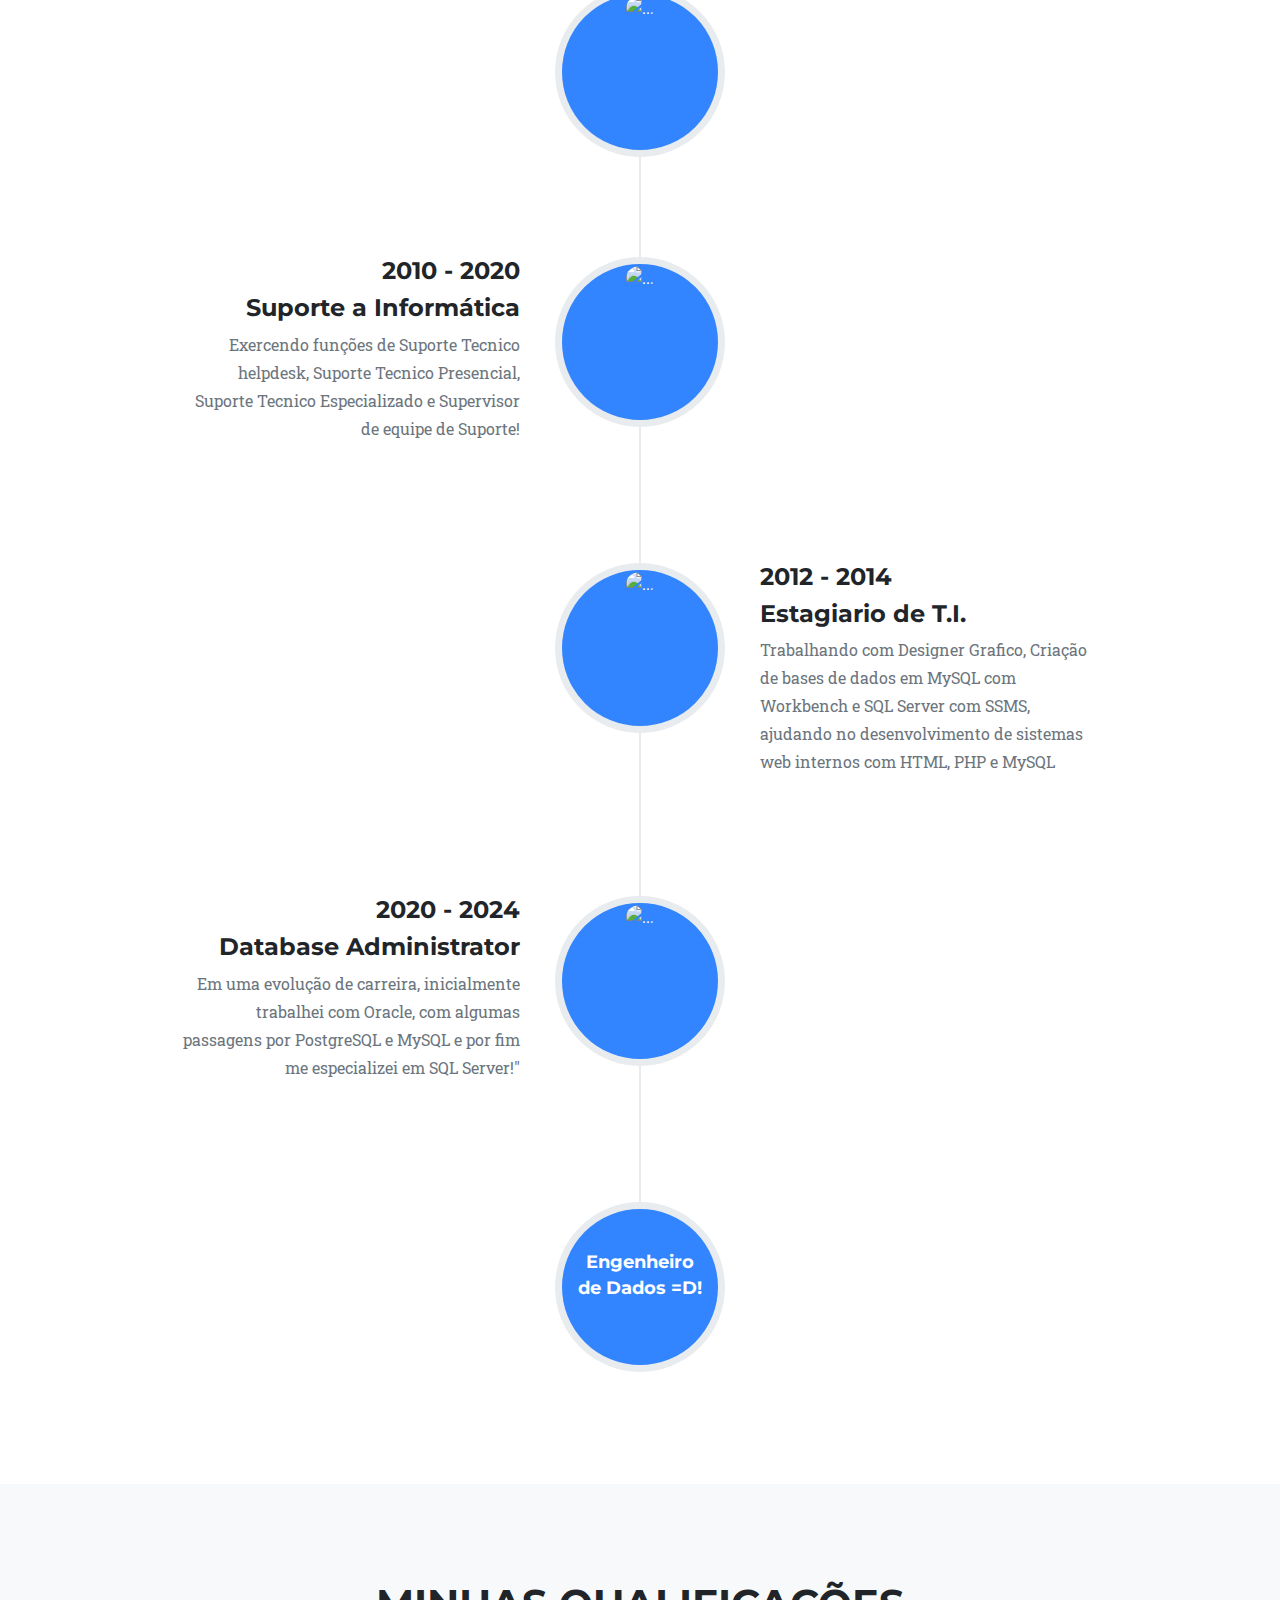
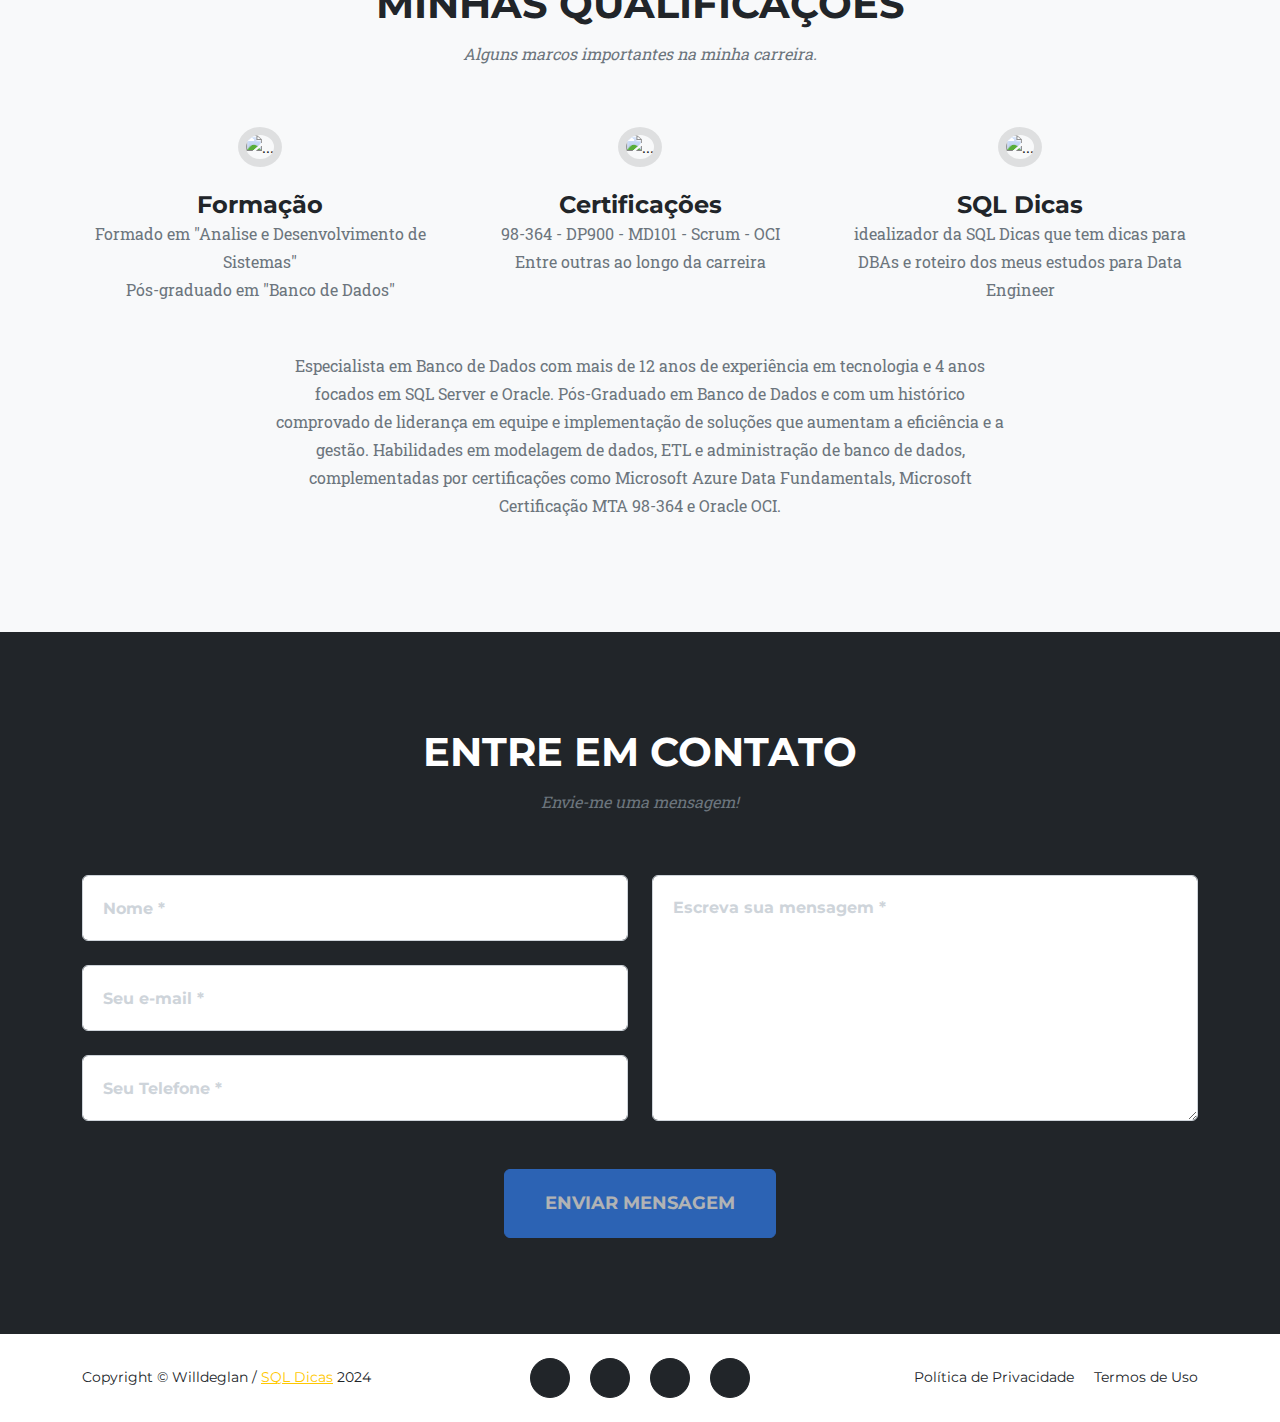
==== commit f03c7920: "Update index.html" ====
--- a/index.html
+++ b/index.html
@@ -283,8 +283,6 @@
                     <li class="timeline-inverted">
 			 <div class="timeline-image">
                             <h4>
-                                -----
-                                <br />
                                 Engenheiro
                                 <br />
                                 de Dados =D!
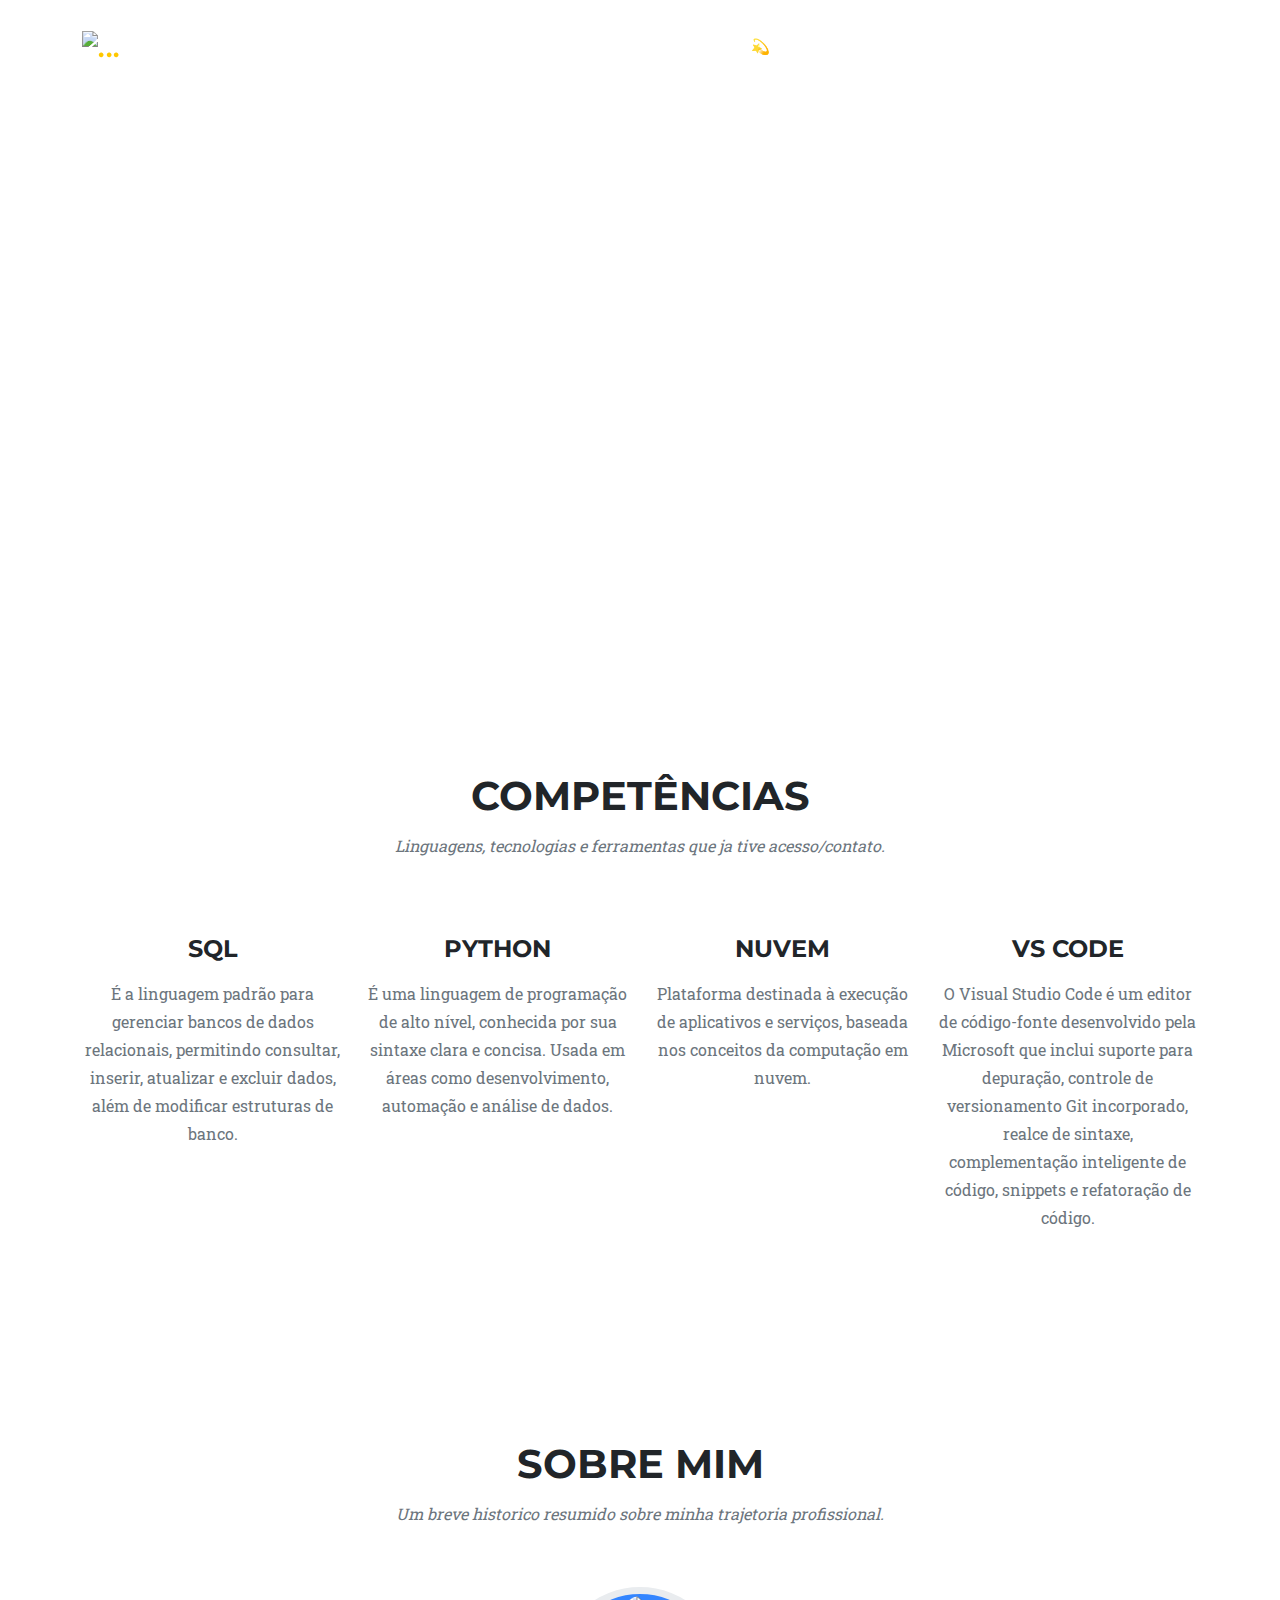
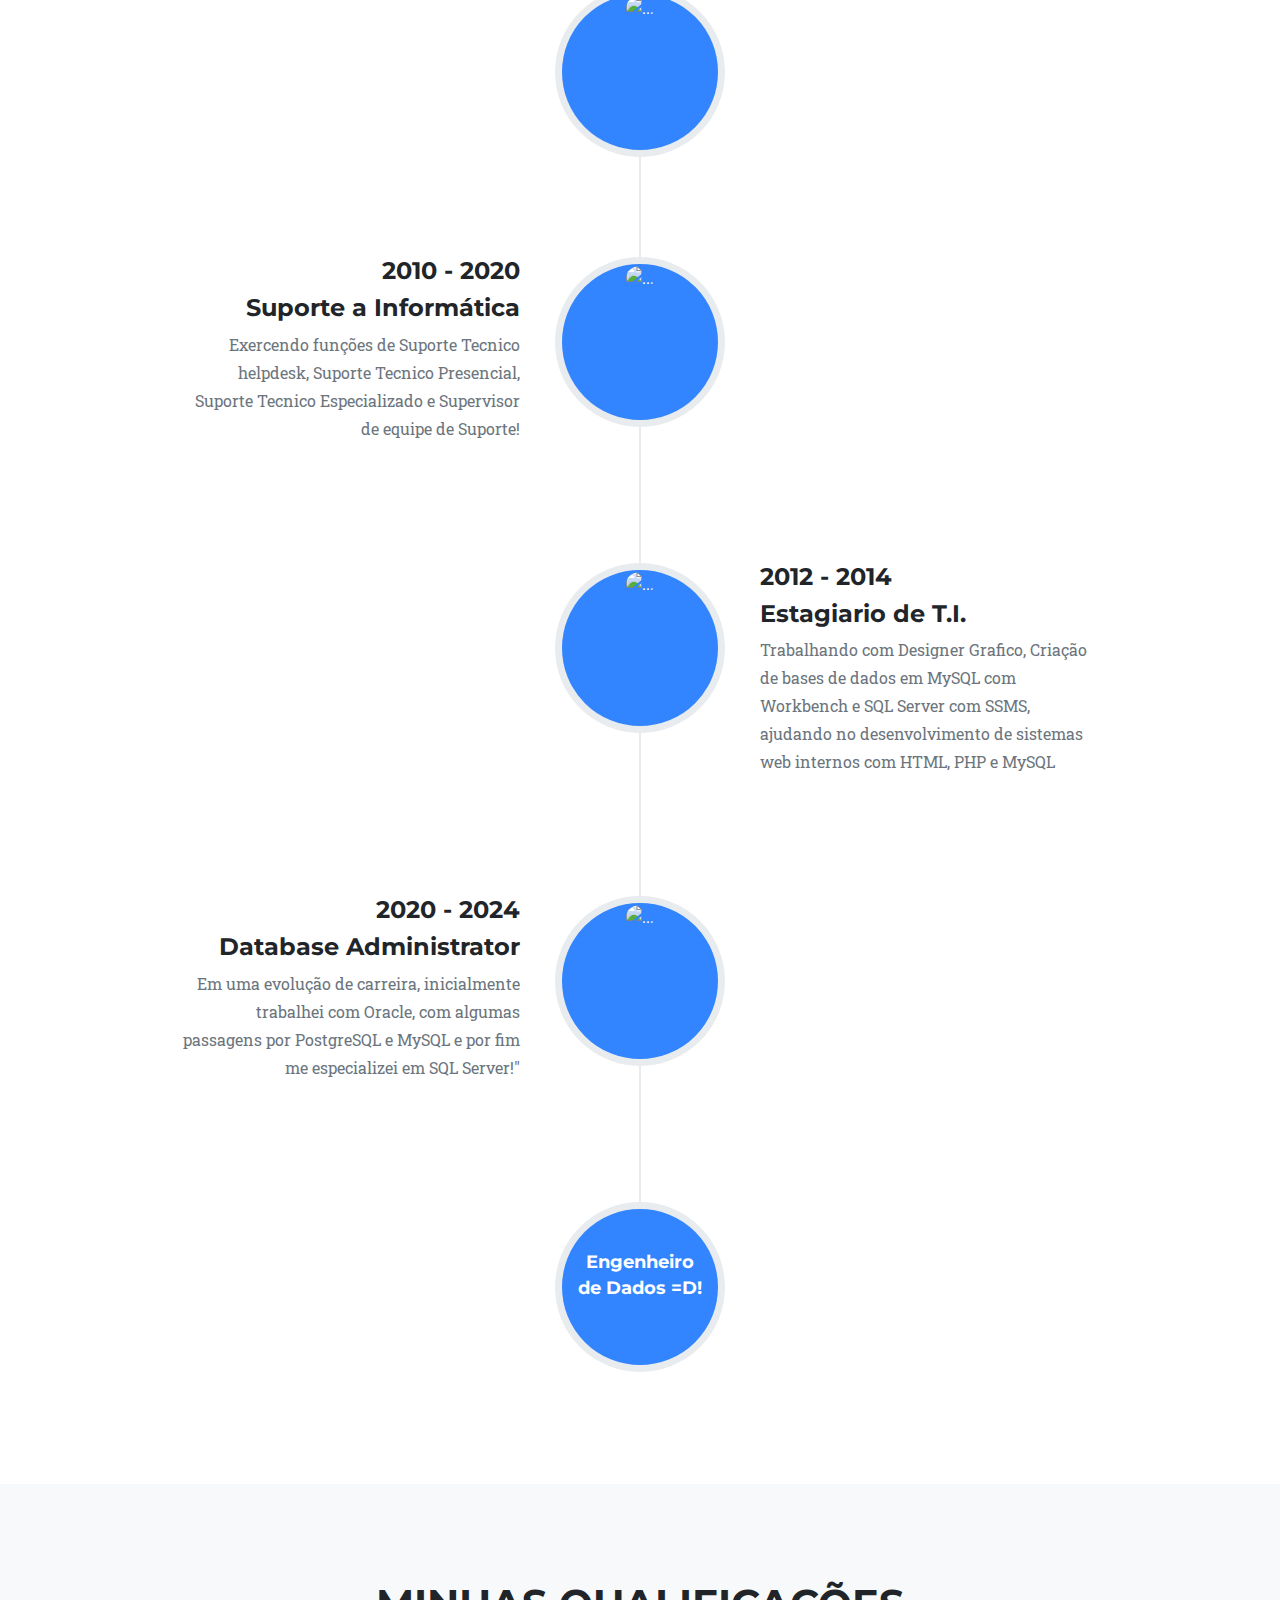
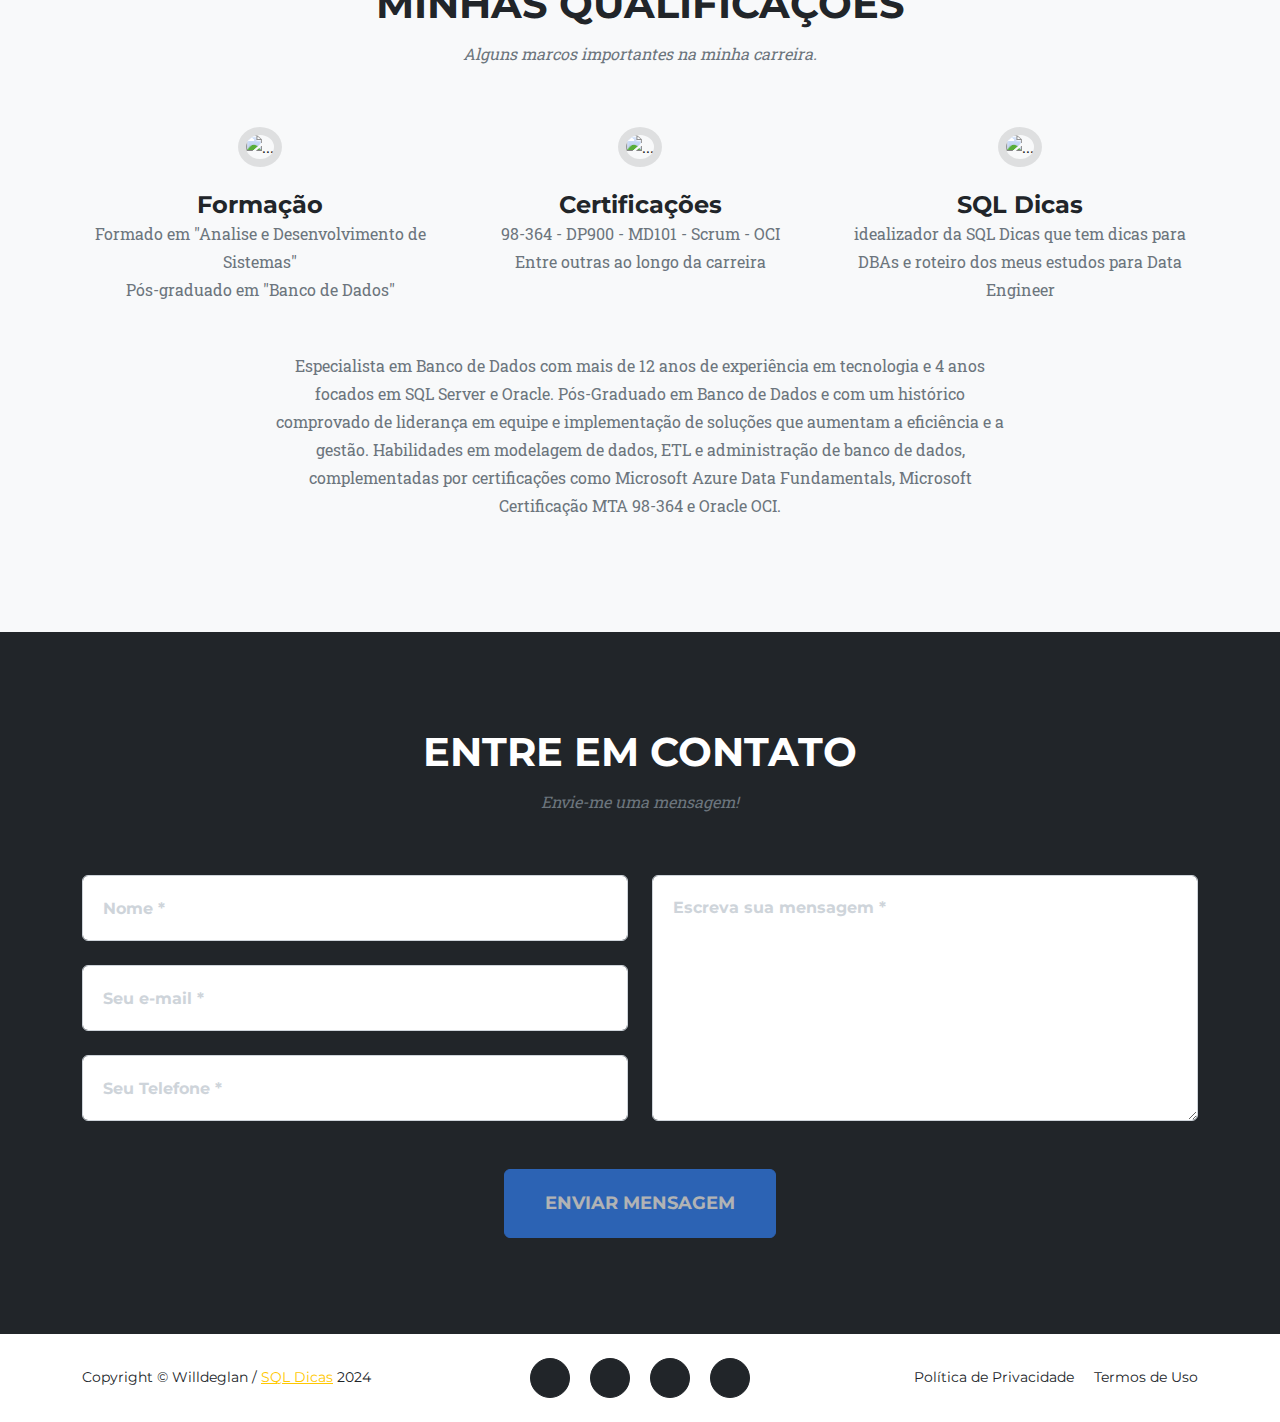
==== commit 679cb9cd: "Update index.html" ====
--- a/index.html
+++ b/index.html
@@ -59,6 +59,7 @@
                     <ul class="navbar-nav text-uppercase ms-auto py-4 py-lg-0">
                         <li class="nav-item"><a class="nav-link" href="#competencias">Competências</a></li>
 <!--                        <li class="nav-item"><a class="nav-link" href="#portfolio">Portfolio</a></li> -->
+			<li class="nav-item"><a class="nav-link" href="estudos.html">💫</a></li>
                         <li class="nav-item"><a class="nav-link" href="#sobre">Sobre Mim</a></li>
                         <li class="nav-item"><a class="nav-link" href="#qualificacoes">Qualificações</a></li>
                         <li class="nav-item"><a class="nav-link" href="#contact">Contato</a></li>
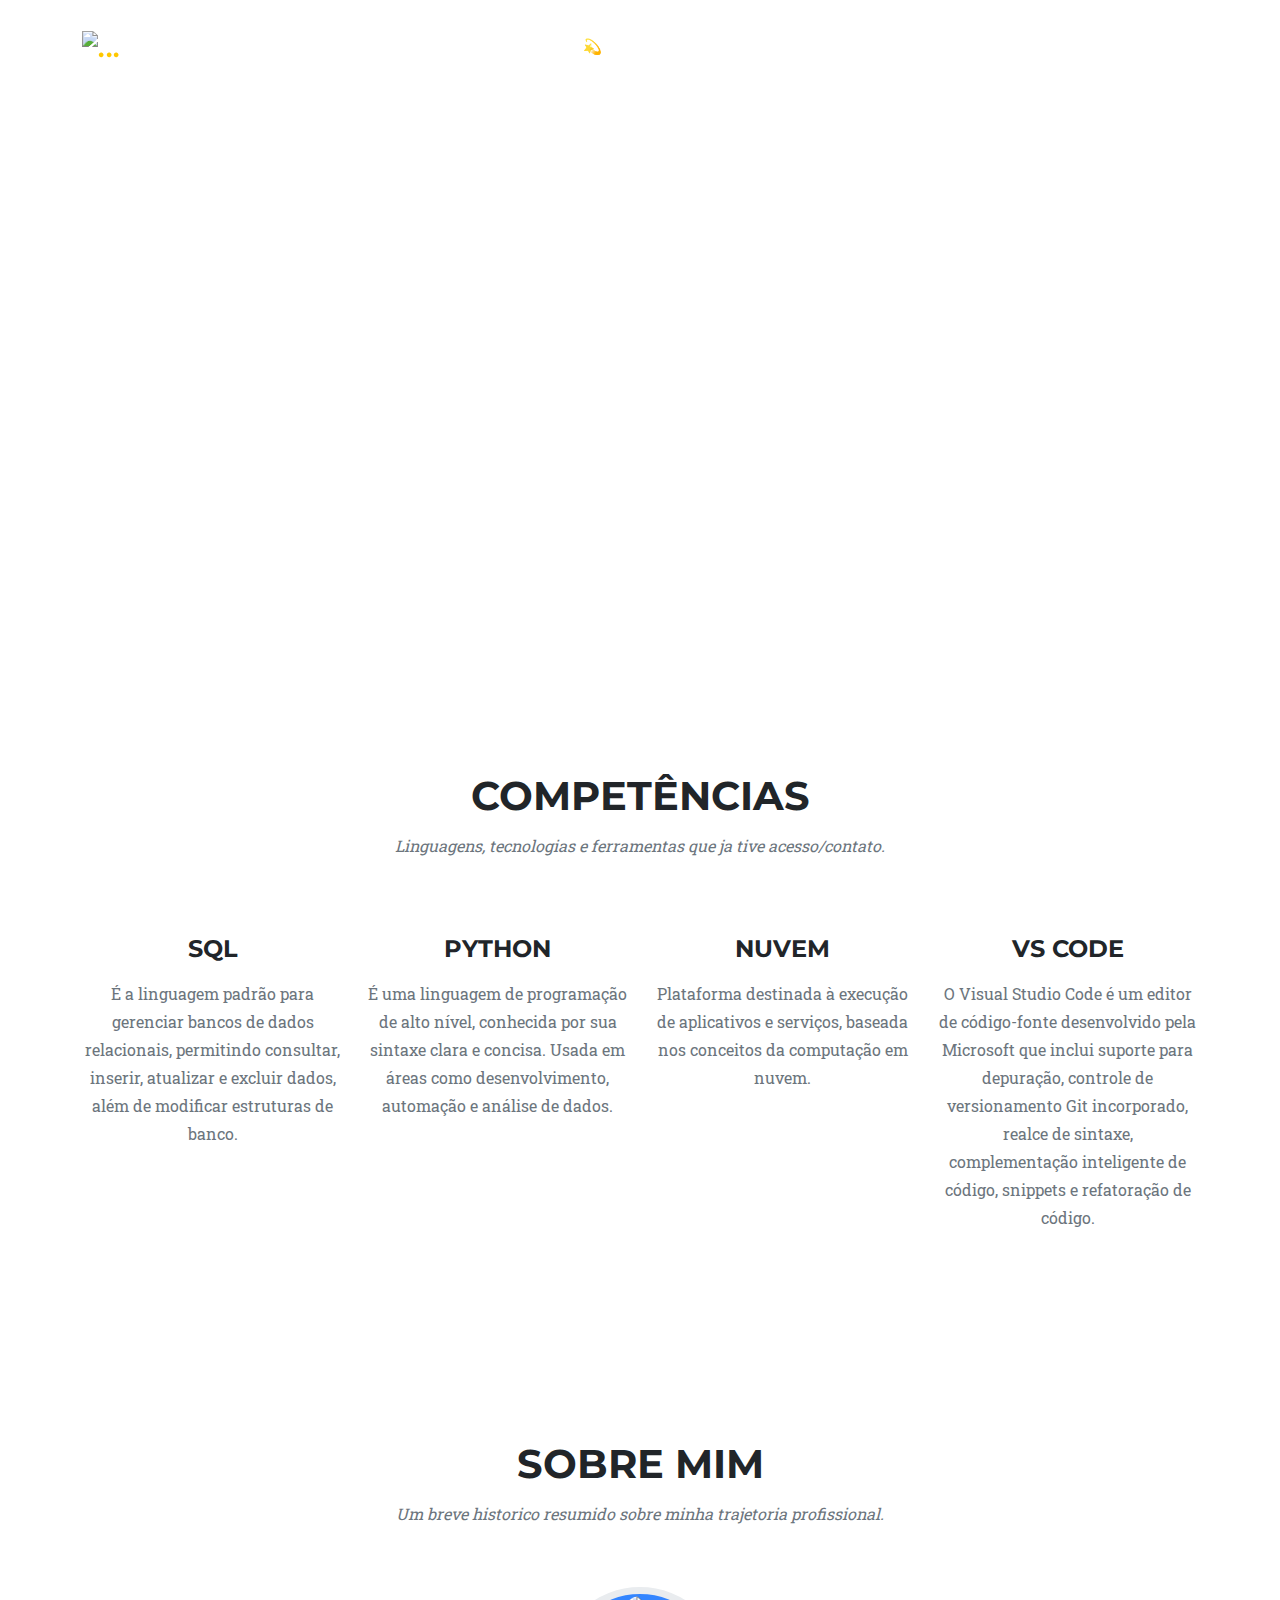
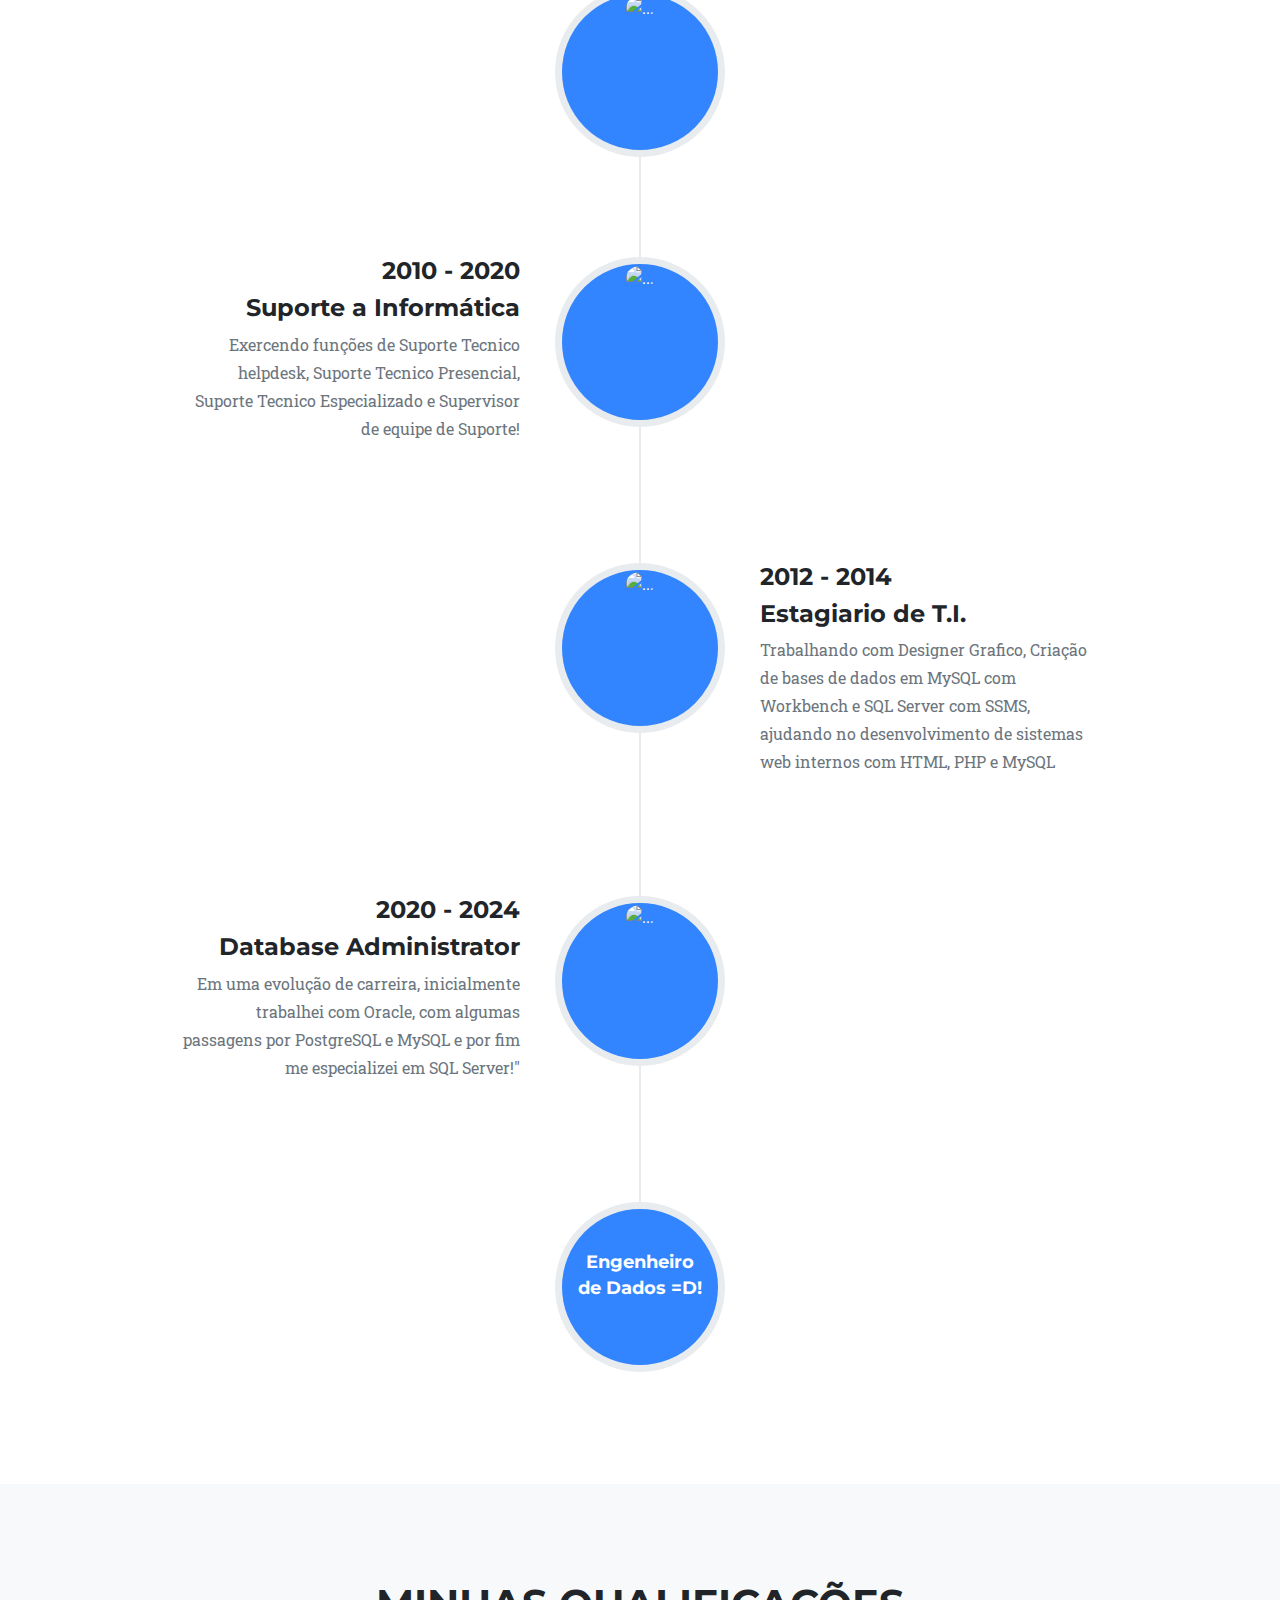
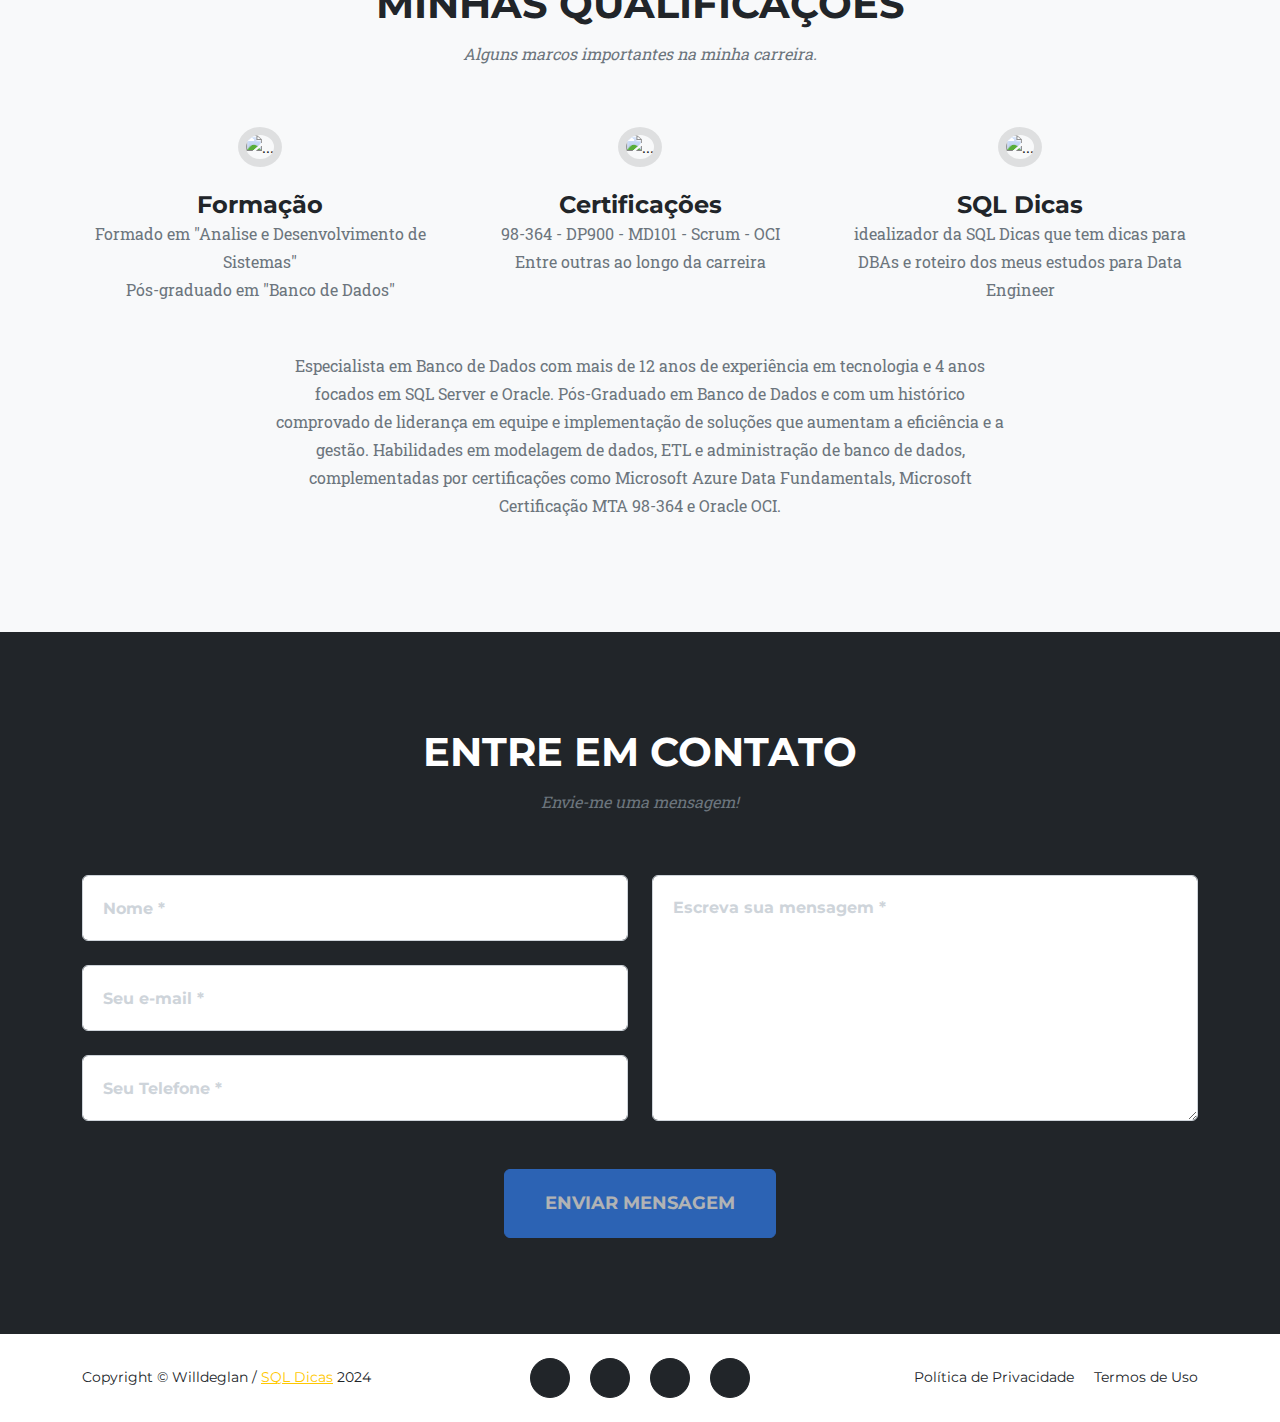
==== commit c4460870: "Update index.html" ====
--- a/index.html
+++ b/index.html
@@ -57,10 +57,10 @@
                 </button>
                 <div class="collapse navbar-collapse" id="navbarResponsive">
                     <ul class="navbar-nav text-uppercase ms-auto py-4 py-lg-0">
-                        <li class="nav-item"><a class="nav-link" href="#competencias">Competências</a></li>
+                        <li class="nav-item"><a class="nav-link" href="estudos.html">💫</a></li>
+		        <li class="nav-item"><a class="nav-link" href="#competencias">Competências</a></li>
 <!--                        <li class="nav-item"><a class="nav-link" href="#portfolio">Portfolio</a></li> -->
-			<li class="nav-item"><a class="nav-link" href="estudos.html">💫</a></li>
-                        <li class="nav-item"><a class="nav-link" href="#sobre">Sobre Mim</a></li>
+			<li class="nav-item"><a class="nav-link" href="#sobre">Sobre Mim</a></li>
                         <li class="nav-item"><a class="nav-link" href="#qualificacoes">Qualificações</a></li>
                         <li class="nav-item"><a class="nav-link" href="#contact">Contato</a></li>
                     </ul>
